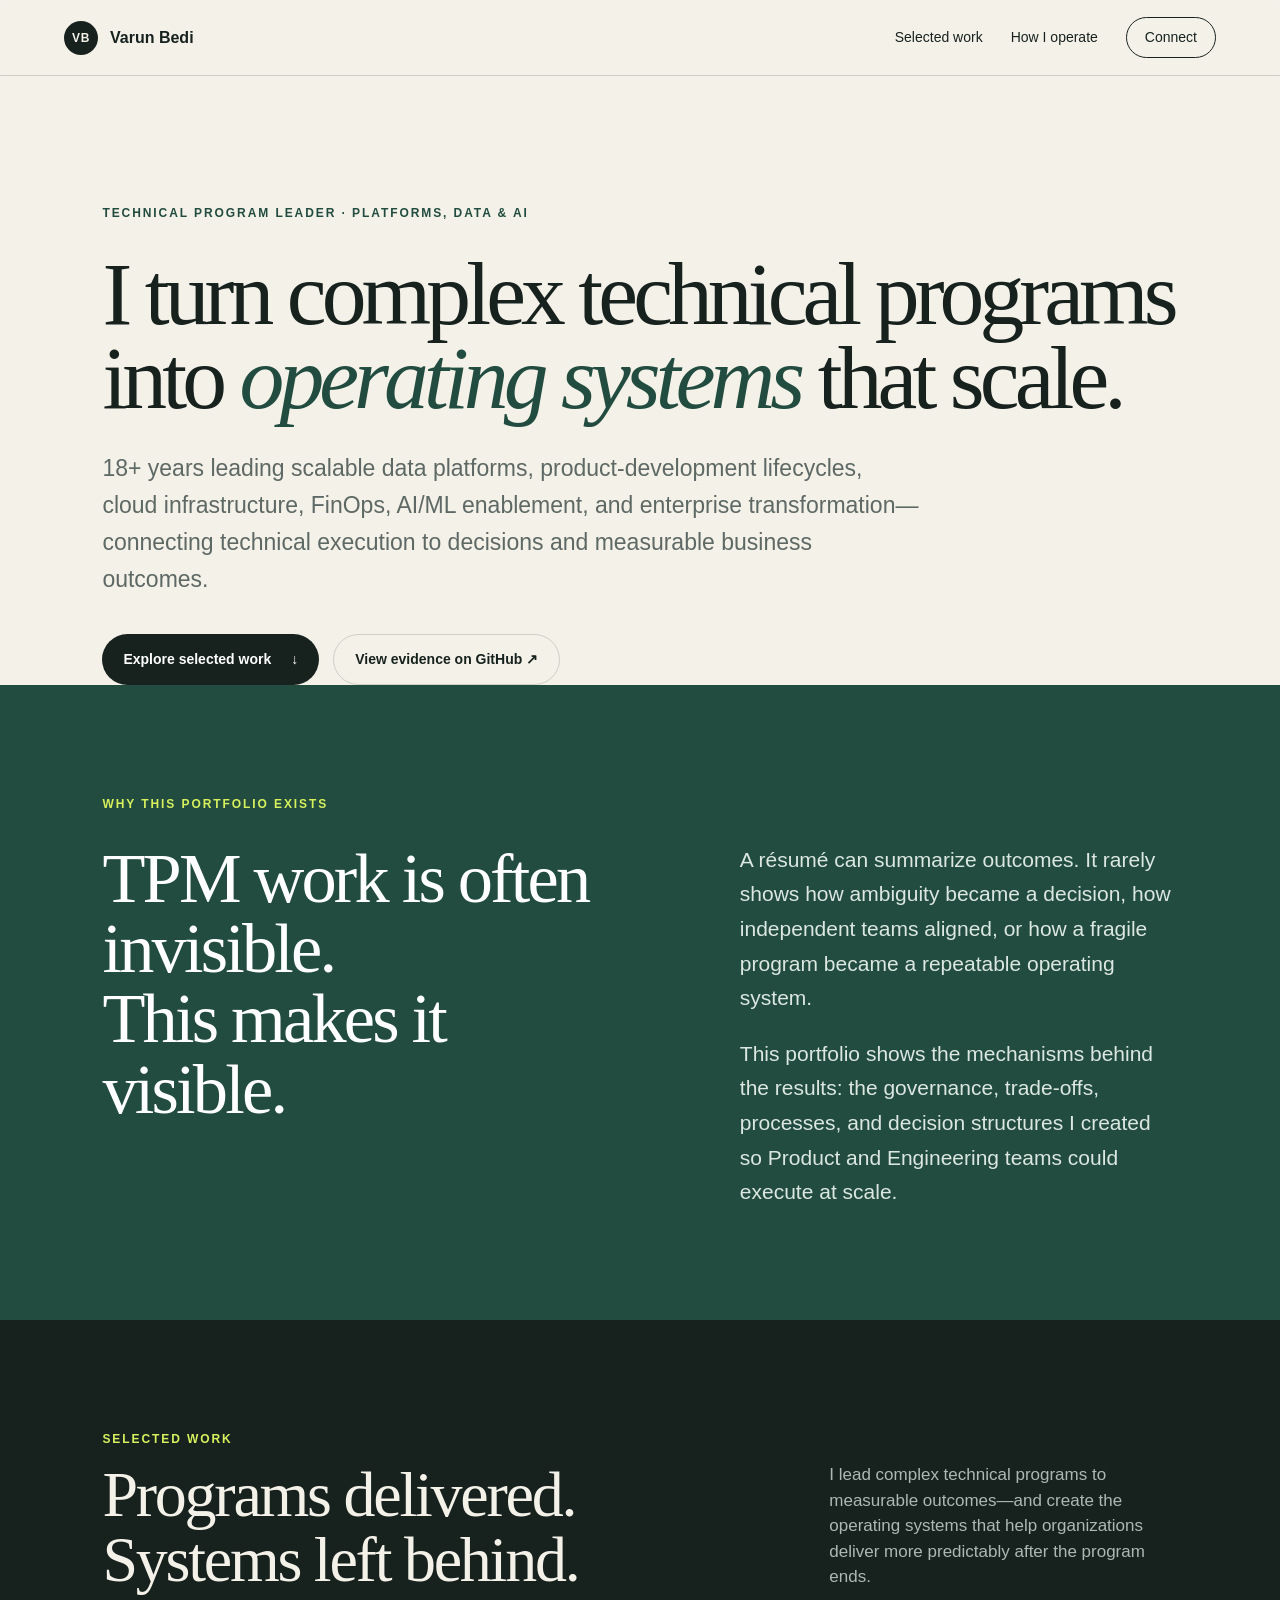
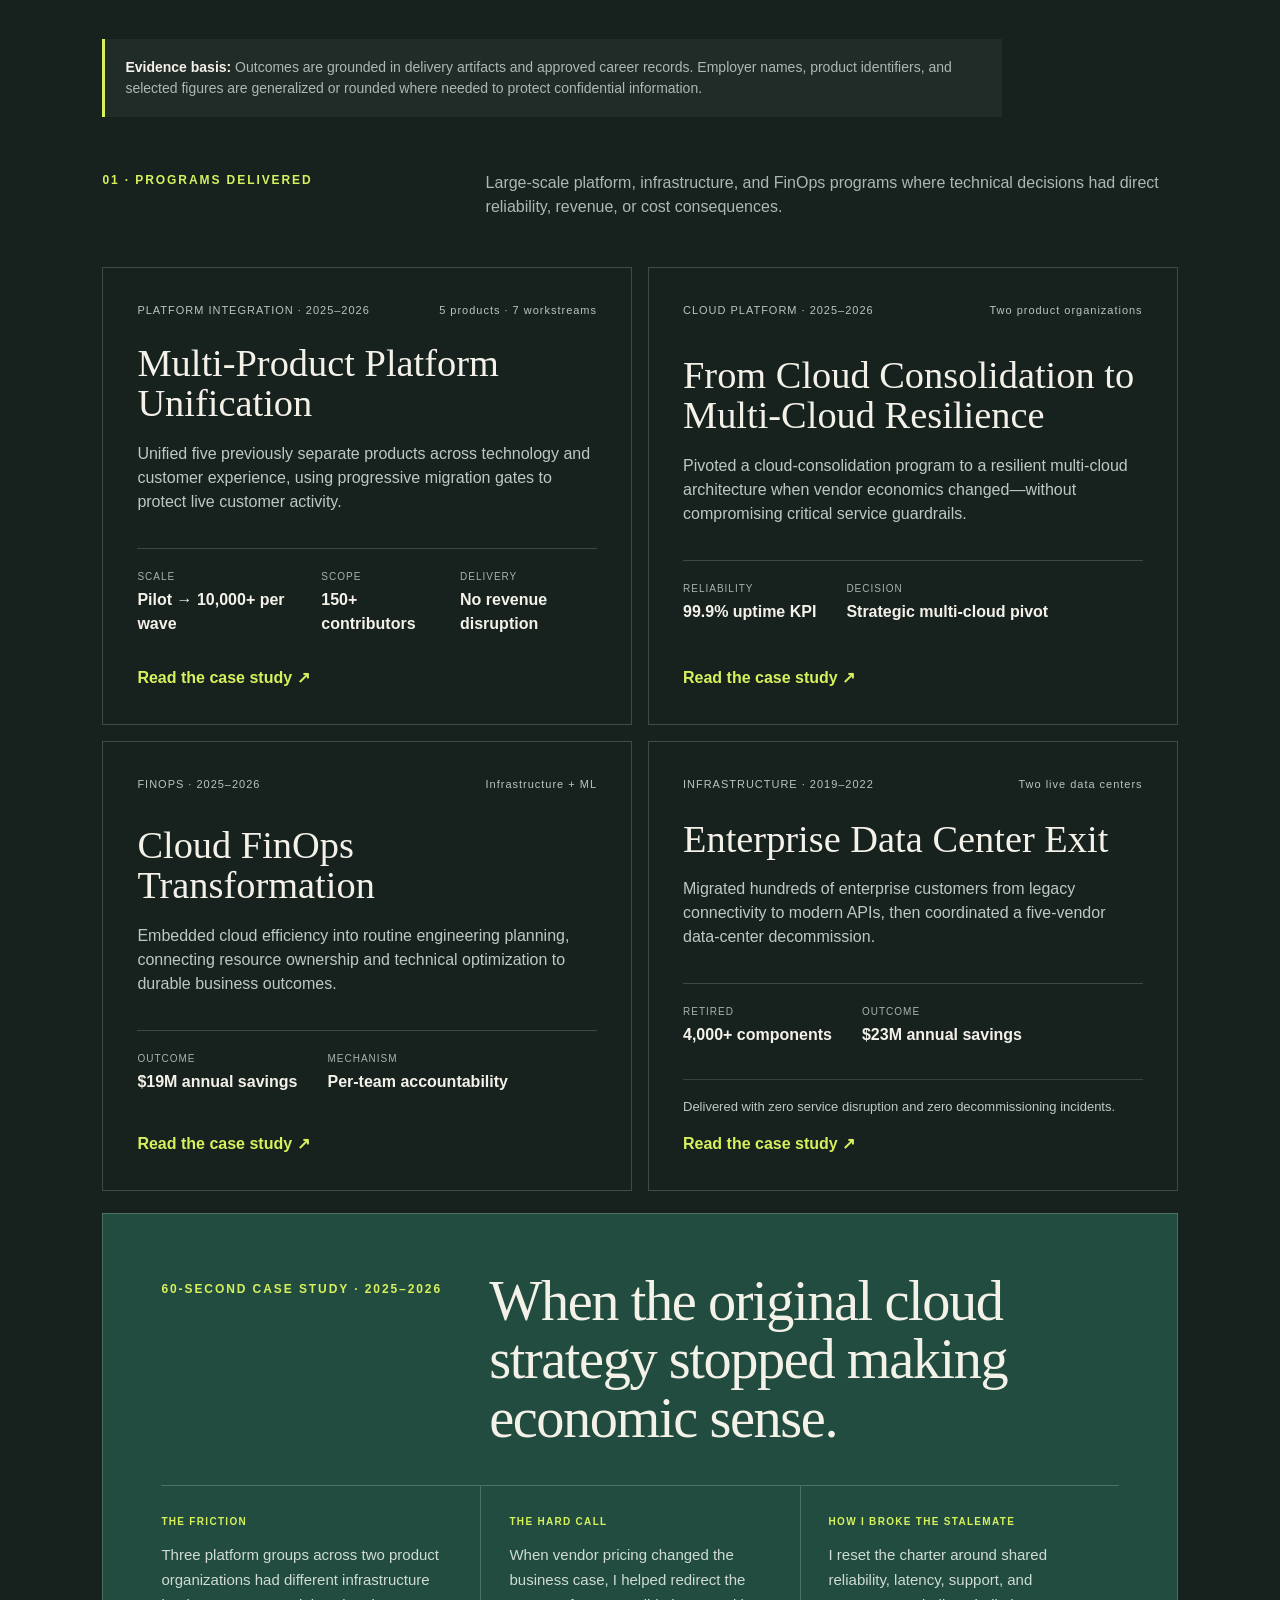
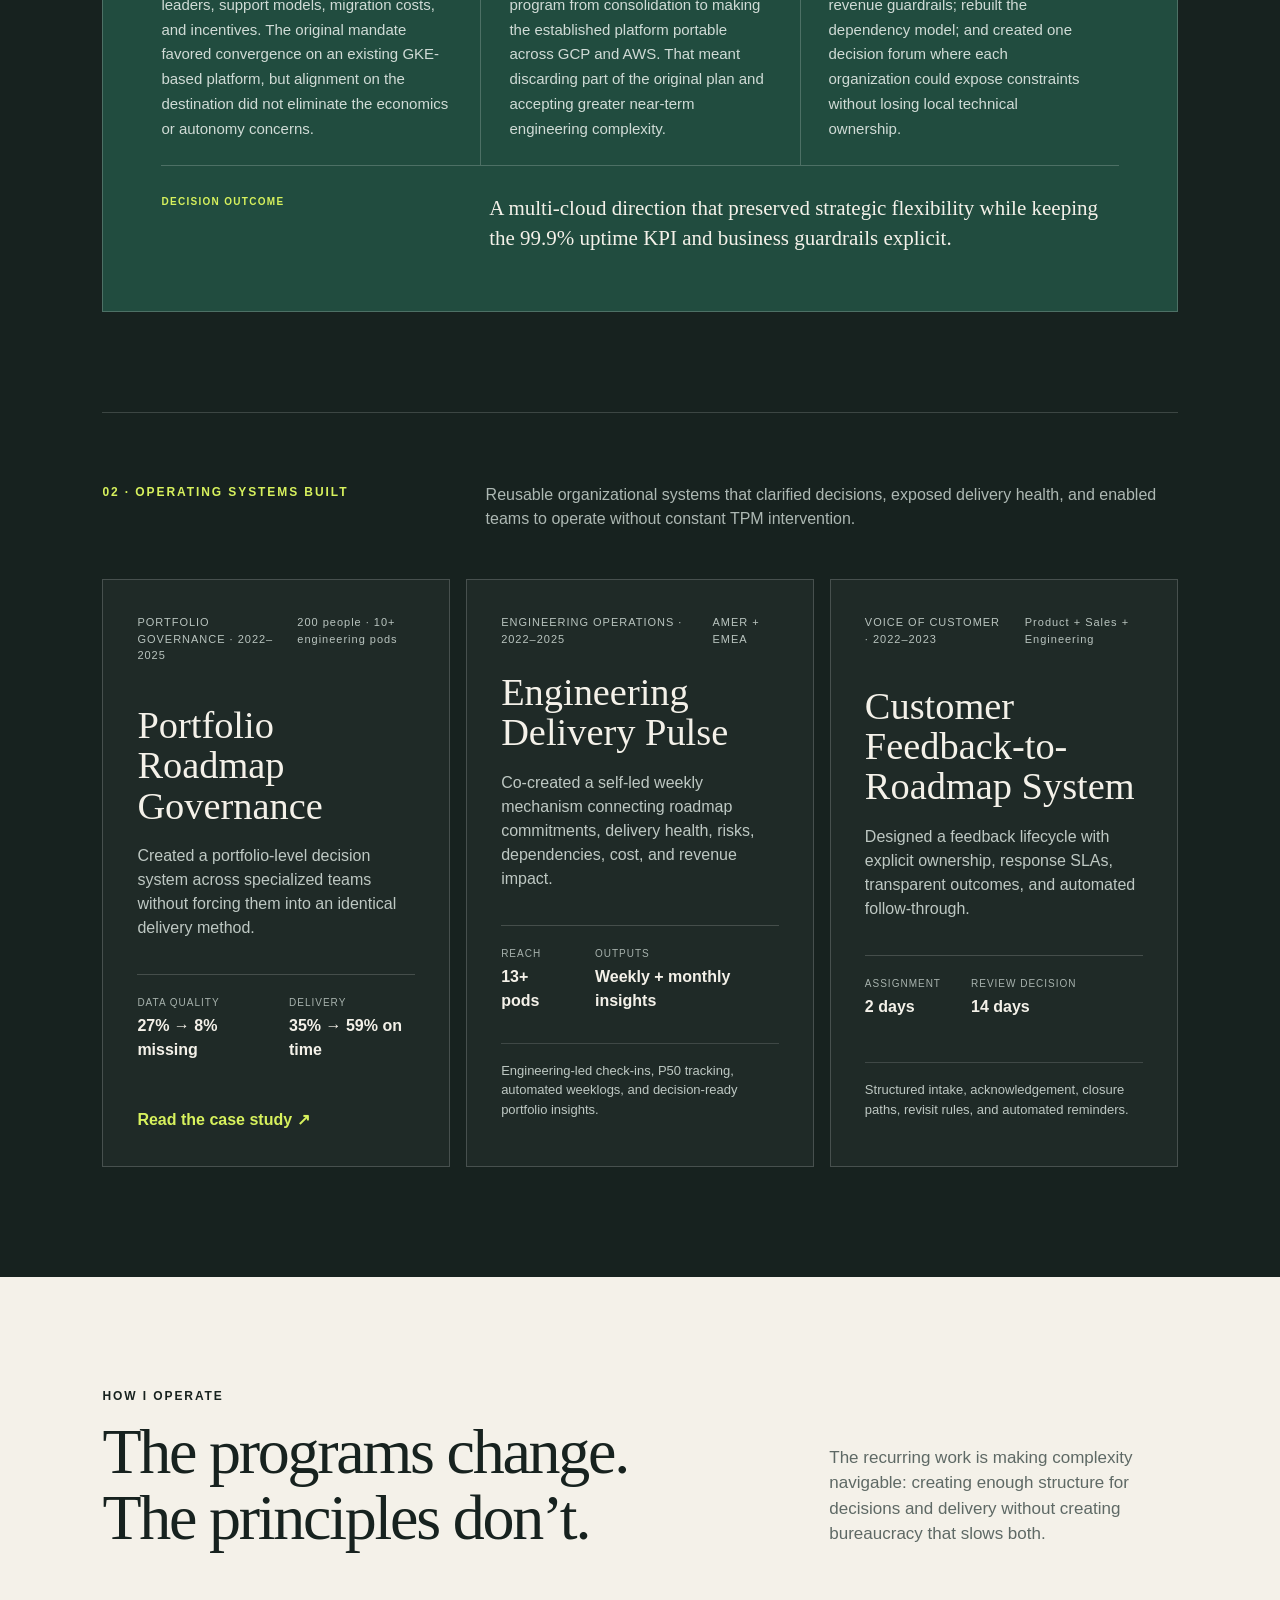
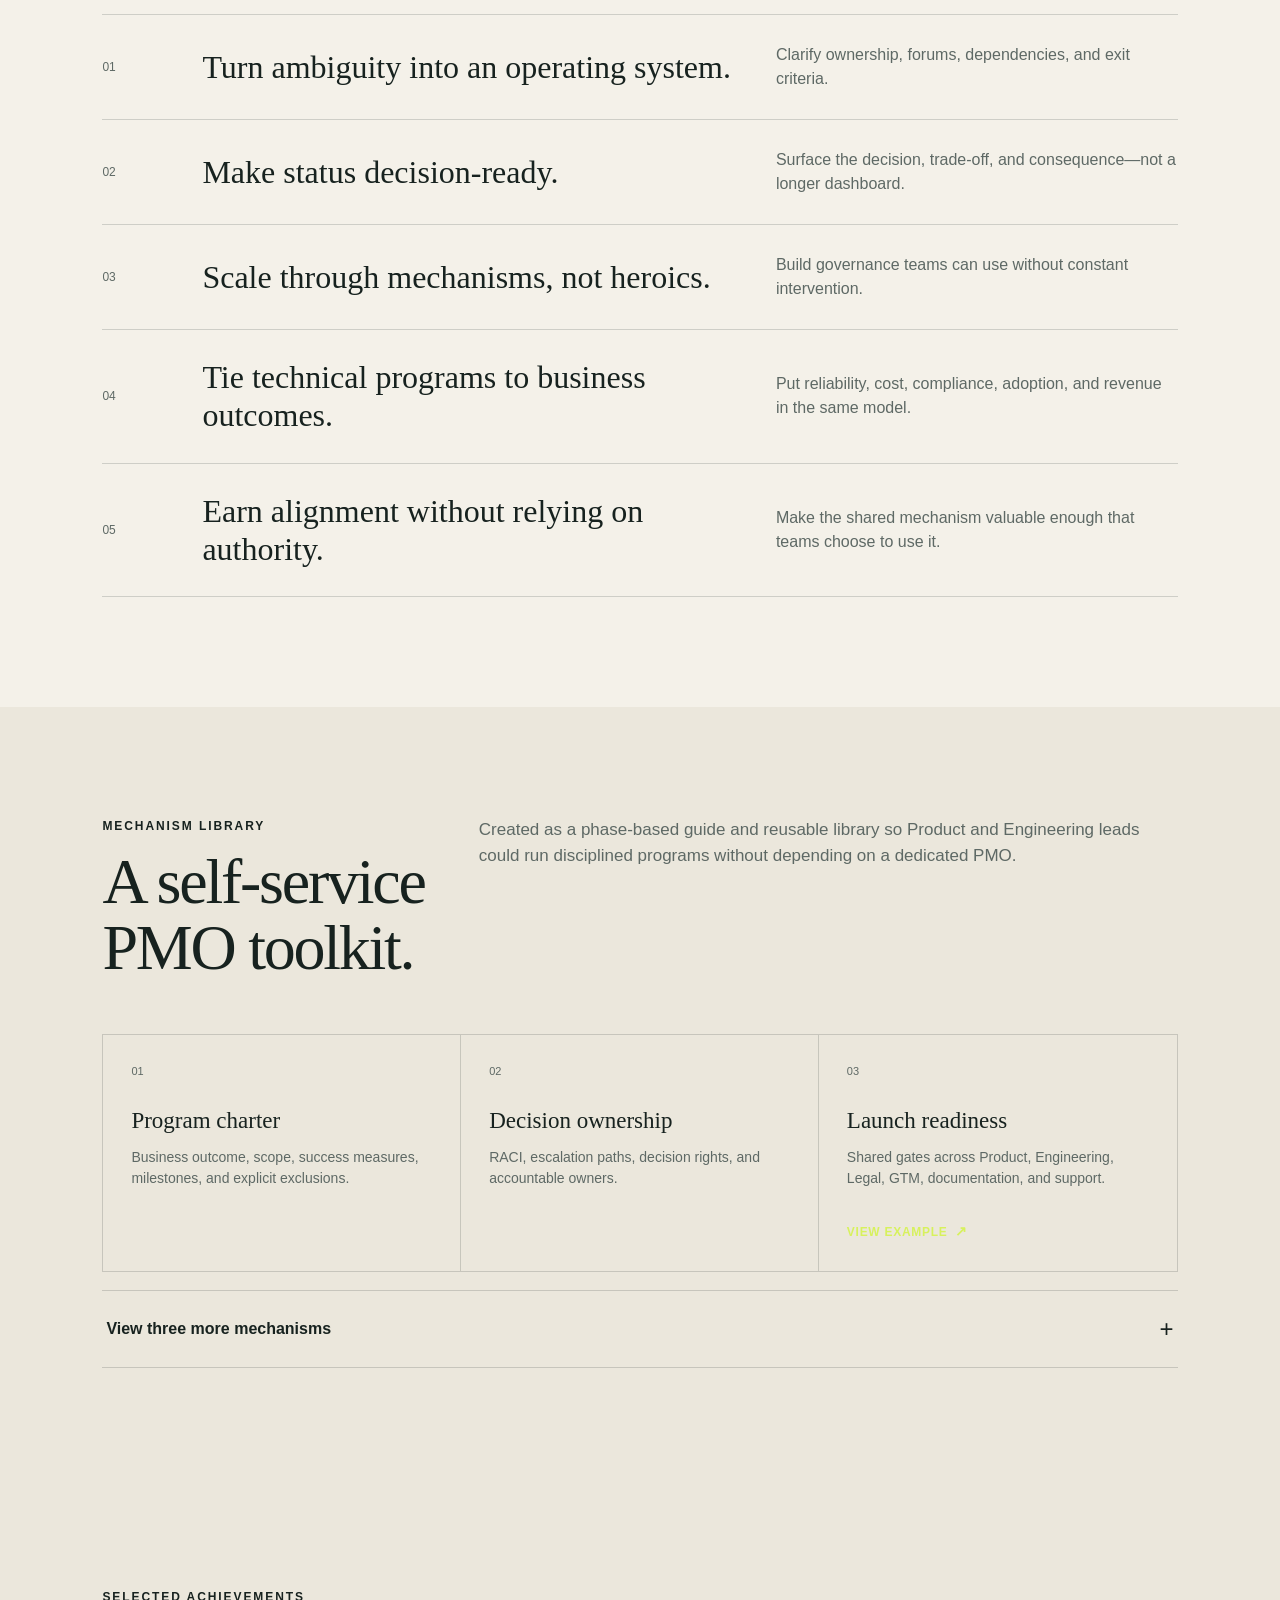
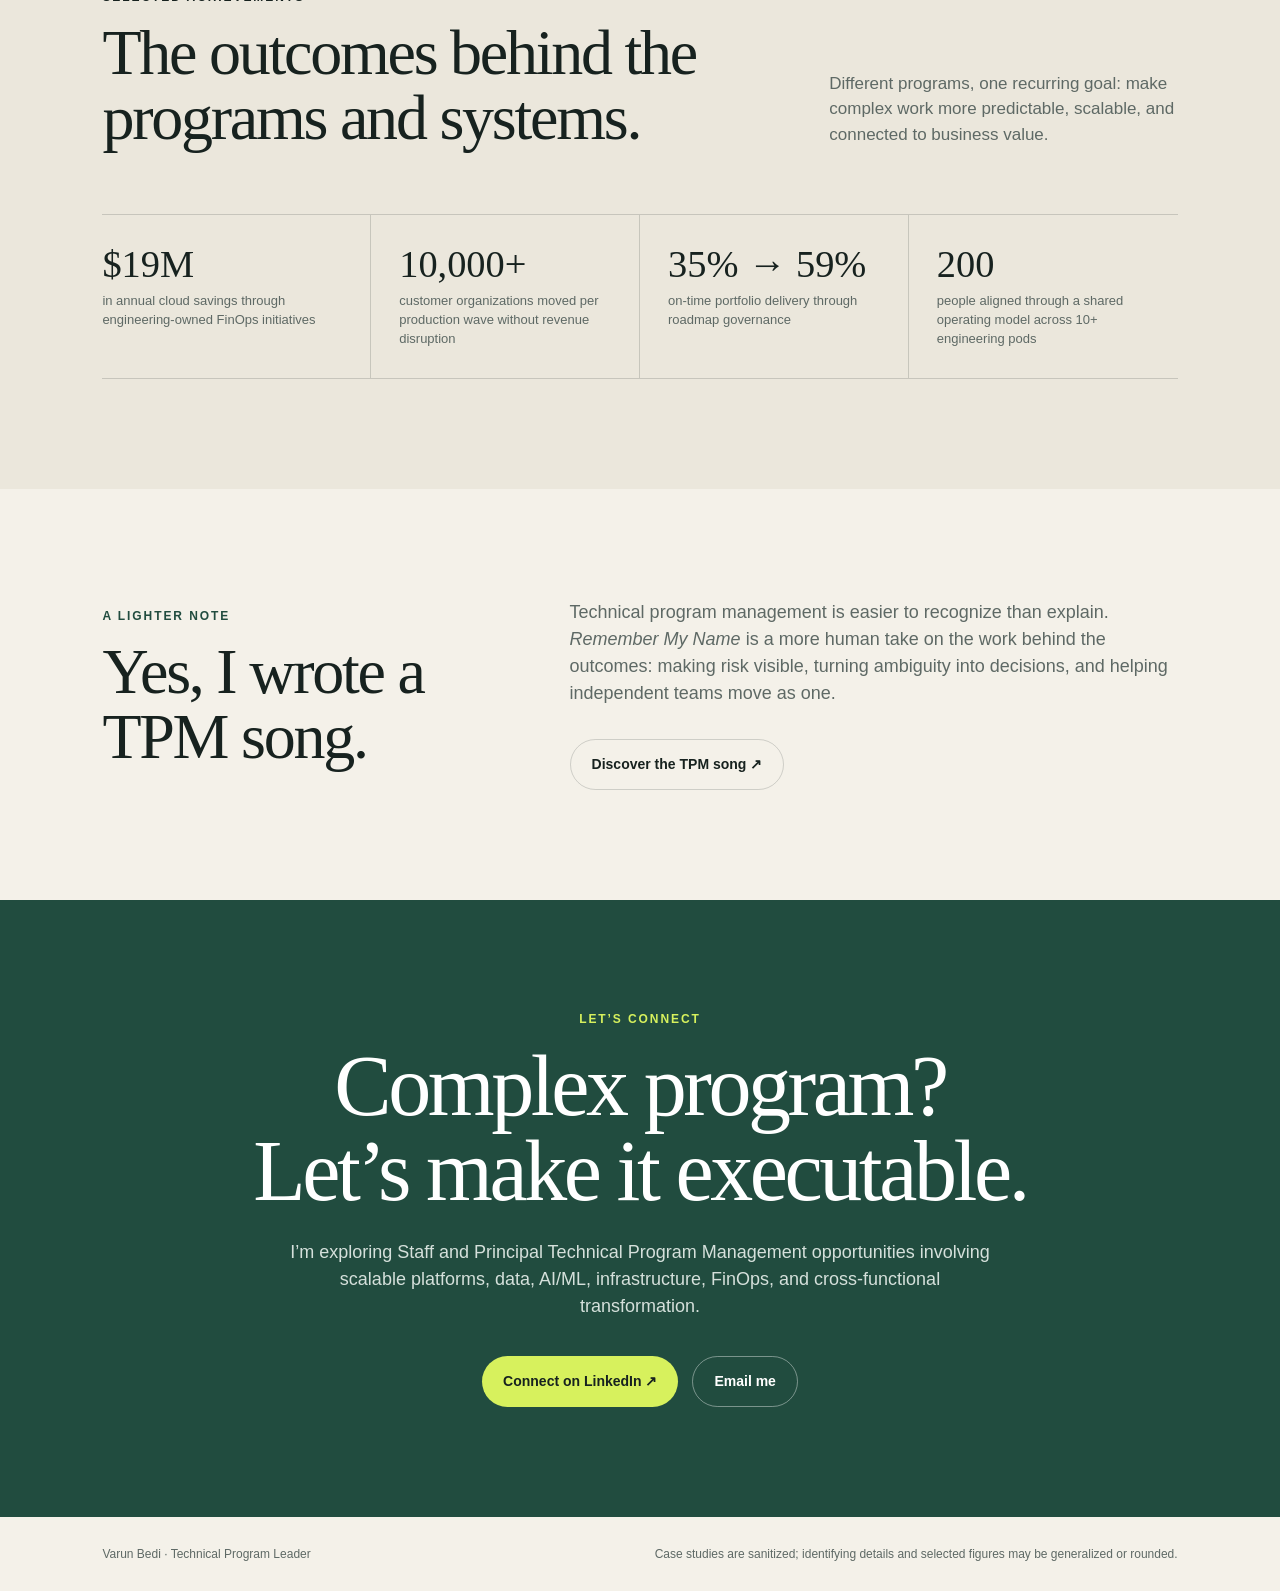
==== docs/index.html @ 92a0c040 "Publish portfolio through GitHub Pages" ====
<!doctype html>
<html lang="en">
<head>
  <meta charset="utf-8">
  <meta name="viewport" content="width=device-width, initial-scale=1">
  <meta name="description" content="Varun Bedi — Technical Program Leader turning complex platforms, data, and AI programs into operating systems that scale.">
  <meta property="og:title" content="Varun Bedi — Selected Program Portfolio">
  <meta property="og:description" content="Programs delivered. Operating systems that endure.">
  <meta property="og:image" content="og.png">
  <title>Varun Bedi — Technical Program Leader</title>
  <link rel="icon" href="favicon.svg" type="image/svg+xml">
  <link rel="stylesheet" href="styles.css">
  <link rel="stylesheet" href="refinements.css">
</head>
<body>
  <header class="site-header">
    <a class="wordmark" href="#top" aria-label="Varun Bedi, home"><span>VB</span> Varun Bedi</a>
    <nav aria-label="Primary navigation">
      <a href="#work">Selected work</a>
      <a href="#principles">How I operate</a>
      <a class="nav-cta" href="https://linkedin.com/in/bedivarun" target="_blank" rel="noreferrer">Connect</a>
    </nav>
  </header>

  <main id="top">
    <section class="hero">
      <div class="eyebrow">TECHNICAL PROGRAM LEADER · PLATFORMS, DATA &amp; AI</div>
      <h1>I turn complex technical programs into <em>operating systems</em> that scale.</h1>
      <p class="hero-copy">18+ years leading scalable data platforms, product-development lifecycles, cloud infrastructure, FinOps, AI/ML enablement, and enterprise transformation—connecting technical execution to decisions and measurable business outcomes.</p>
      <div class="hero-actions">
        <a class="button primary" href="#work">Explore selected work <span aria-hidden="true">↓</span></a>
        <a class="button secondary" href="https://github.com/varunbedi4u-TPM/github-portfolio-TPM" target="_blank" rel="noreferrer">View evidence on GitHub ↗</a>
      </div>
    </section>

    <section class="purpose" aria-labelledby="purpose-title">
      <p class="kicker">WHY THIS PORTFOLIO EXISTS</p>
      <div class="purpose-layout">
        <h2 id="purpose-title">TPM work is often invisible.<br>This makes it visible.</h2>
        <div class="purpose-copy">
          <p>A résumé can summarize outcomes. It rarely shows how ambiguity became a decision, how independent teams aligned, or how a fragile program became a repeatable operating system.</p>
          <p>This portfolio shows the mechanisms behind the results: the governance, trade-offs, processes, and decision structures I created so Product and Engineering teams could execute at scale.</p>
        </div>
      </div>
    </section>

    <section class="work" id="work" aria-labelledby="work-title">
      <div class="section-intro split">
        <div><p class="kicker">SELECTED WORK</p><h2 id="work-title">Programs delivered.<br>Systems left behind.</h2></div>
        <p>I lead complex technical programs to measurable outcomes—and create the operating systems that help organizations deliver more predictably after the program ends.</p>
      </div>
      <p class="evidence-note"><strong>Evidence basis:</strong> Outcomes are grounded in delivery artifacts and approved career records. Employer names, product identifiers, and selected figures are generalized or rounded where needed to protect confidential information.</p>

      <div class="work-group">
        <div class="group-heading"><p class="kicker">01 · PROGRAMS DELIVERED</p><p>Large-scale platform, infrastructure, and FinOps programs where technical decisions had direct reliability, revenue, or cost consequences.</p></div>
        <div class="case-grid programs-grid">
        <article class="case-card">
          <div class="case-meta"><span>PLATFORM INTEGRATION · 2025–2026</span><span>5 products · 7 workstreams</span></div>
          <h3>Multi-Product Platform Unification</h3>
          <p>Unified five previously separate products across technology and customer experience, using progressive migration gates to protect live customer activity.</p>
          <dl><div><dt>Scale</dt><dd>Pilot → 10,000+ per wave</dd></div><div><dt>Scope</dt><dd>150+ contributors</dd></div><div><dt>Delivery</dt><dd>No revenue disruption</dd></div></dl>
          <a href="https://github.com/varunbedi4u-TPM/github-portfolio-TPM/blob/main/TPM-Case-Studies/Multi-Product-Ads-Platform-Unification.md" target="_blank" rel="noreferrer">Read the case study ↗</a>
        </article>
        <article class="case-card">
          <div class="case-meta"><span>CLOUD PLATFORM · 2025–2026</span><span>Two product organizations</span></div>
          <h3>From Cloud Consolidation to Multi-Cloud Resilience</h3>
          <p>Pivoted a cloud-consolidation program to a resilient multi-cloud architecture when vendor economics changed—without compromising critical service guardrails.</p>
          <dl><div><dt>Reliability</dt><dd>99.9% uptime KPI</dd></div><div><dt>Decision</dt><dd>Strategic multi-cloud pivot</dd></div></dl>
          <a href="https://github.com/varunbedi4u-TPM/github-portfolio-TPM/blob/main/TPM-Case-Studies/Ads-Cloud-Platform-Consolidation.md" target="_blank" rel="noreferrer">Read the case study ↗</a>
        </article>
        <article class="case-card">
          <div class="case-meta"><span>FINOPS · 2025–2026</span><span>Infrastructure + ML</span></div>
          <h3>Cloud FinOps Transformation</h3>
          <p>Embedded cloud efficiency into routine engineering planning, connecting resource ownership and technical optimization to durable business outcomes.</p>
          <dl><div><dt>Outcome</dt><dd>$19M annual savings</dd></div><div><dt>Mechanism</dt><dd>Per-team accountability</dd></div></dl>
          <a href="https://github.com/varunbedi4u-TPM/github-portfolio-TPM/blob/main/TPM-Case-Studies/Cloud-FinOps.md" target="_blank" rel="noreferrer">Read the case study ↗</a>
        </article>
        <article class="case-card">
          <div class="case-meta"><span>INFRASTRUCTURE · 2019–2022</span><span>Two live data centers</span></div>
          <h3>Enterprise Data Center Exit</h3>
          <p>Migrated hundreds of enterprise customers from legacy connectivity to modern APIs, then coordinated a five-vendor data-center decommission.</p>
          <dl><div><dt>Retired</dt><dd>4,000+ components</dd></div><div><dt>Outcome</dt><dd>$23M annual savings</dd></div></dl>
          <p class="case-note">Delivered with zero service disruption and zero decommissioning incidents.</p>
          <a href="https://github.com/varunbedi4u-TPM/github-portfolio-TPM/blob/main/TPM-Case-Studies/Cross-Functional-Delivery.md" target="_blank" rel="noreferrer">Read the case study ↗</a>
        </article>
        </div>

        <article class="inline-case" aria-labelledby="inline-case-title">
          <div class="inline-case-heading">
            <p class="kicker">60-SECOND CASE STUDY · 2025–2026</p>
            <h3 id="inline-case-title">When the original cloud strategy stopped making economic sense.</h3>
          </div>
          <div class="inline-case-grid">
            <div><span>THE FRICTION</span><p>Three platform groups across two product organizations had different infrastructure leaders, support models, migration costs, and incentives. The original mandate favored convergence on an existing GKE-based platform, but alignment on the destination did not eliminate the economics or autonomy concerns.</p></div>
            <div><span>THE HARD CALL</span><p>When vendor pricing changed the business case, I helped redirect the program from consolidation to making the established platform portable across GCP and AWS. That meant discarding part of the original plan and accepting greater near-term engineering complexity.</p></div>
            <div><span>HOW I BROKE THE STALEMATE</span><p>I reset the charter around shared reliability, latency, support, and revenue guardrails; rebuilt the dependency model; and created one decision forum where each organization could expose constraints without losing local technical ownership.</p></div>
          </div>
          <div class="inline-case-outcome"><span>DECISION OUTCOME</span><strong>A multi-cloud direction that preserved strategic flexibility while keeping the 99.9% uptime KPI and business guardrails explicit.</strong></div>
        </article>
      </div>

      <div class="work-group systems-group">
        <div class="group-heading"><p class="kicker">02 · OPERATING SYSTEMS BUILT</p><p>Reusable organizational systems that clarified decisions, exposed delivery health, and enabled teams to operate without constant TPM intervention.</p></div>
        <div class="case-grid systems-grid">
        <article class="case-card system-card">
          <div class="case-meta"><span>PORTFOLIO GOVERNANCE · 2022–2025</span><span>200 people · 10+ engineering pods</span></div>
          <h3>Portfolio Roadmap Governance</h3>
          <p>Created a portfolio-level decision system across specialized teams without forcing them into an identical delivery method.</p>
          <dl><div><dt>Data quality</dt><dd>27% → 8% missing</dd></div><div><dt>Delivery</dt><dd>35% → 59% on time</dd></div></dl>
          <a href="https://github.com/varunbedi4u-TPM/github-portfolio-TPM/blob/main/TPM-Case-Studies/Ads-Roadmap-Operating-System.md" target="_blank" rel="noreferrer">Read the case study ↗</a>
        </article>
        <article class="case-card system-card">
          <div class="case-meta"><span>ENGINEERING OPERATIONS · 2022–2025</span><span>AMER + EMEA</span></div>
          <h3>Engineering Delivery Pulse</h3>
          <p>Co-created a self-led weekly mechanism connecting roadmap commitments, delivery health, risks, dependencies, cost, and revenue impact.</p>
          <dl><div><dt>Reach</dt><dd>13+ pods</dd></div><div><dt>Outputs</dt><dd>Weekly + monthly insights</dd></div></dl>
          <p class="case-note">Engineering-led check-ins, P50 tracking, automated weeklogs, and decision-ready portfolio insights.</p>
        </article>
        <article class="case-card system-card">
          <div class="case-meta"><span>VOICE OF CUSTOMER · 2022–2023</span><span>Product + Sales + Engineering</span></div>
          <h3>Customer Feedback-to-Roadmap System</h3>
          <p>Designed a feedback lifecycle with explicit ownership, response SLAs, transparent outcomes, and automated follow-through.</p>
          <dl><div><dt>Assignment</dt><dd>2 days</dd></div><div><dt>Review decision</dt><dd>14 days</dd></div></dl>
          <p class="case-note">Structured intake, acknowledgement, closure paths, revisit rules, and automated reminders.</p>
        </article>
        </div>
      </div>
    </section>

    <section class="principles" id="principles" aria-labelledby="principles-title">
      <div class="section-intro split">
        <div><p class="kicker">HOW I OPERATE</p><h2 id="principles-title">The programs change.<br>The principles don’t.</h2></div>
        <p>The recurring work is making complexity navigable: creating enough structure for decisions and delivery without creating bureaucracy that slows both.</p>
      </div>
      <ol class="principle-list">
        <li><span>01</span><h3>Turn ambiguity into an operating system.</h3><p>Clarify ownership, forums, dependencies, and exit criteria.</p></li>
        <li><span>02</span><h3>Make status decision-ready.</h3><p>Surface the decision, trade-off, and consequence—not a longer dashboard.</p></li>
        <li><span>03</span><h3>Scale through mechanisms, not heroics.</h3><p>Build governance teams can use without constant intervention.</p></li>
        <li><span>04</span><h3>Tie technical programs to business outcomes.</h3><p>Put reliability, cost, compliance, adoption, and revenue in the same model.</p></li>
        <li><span>05</span><h3>Earn alignment without relying on authority.</h3><p>Make the shared mechanism valuable enough that teams choose to use it.</p></li>
      </ol>
    </section>

    <section class="mechanism-library" aria-labelledby="library-title">
      <div class="mechanism-heading"><div><p class="kicker">MECHANISM LIBRARY</p><h2 id="library-title">A self-service PMO toolkit.</h2></div><p>Created as a phase-based guide and reusable library so Product and Engineering leads could run disciplined programs without depending on a dedicated PMO.</p></div>
      <div class="mechanism-grid mechanism-grid-primary">
        <div><span>01</span><strong>Program charter</strong><p>Business outcome, scope, success measures, milestones, and explicit exclusions.</p></div>
        <div><span>02</span><strong>Decision ownership</strong><p>RACI, escalation paths, decision rights, and accountable owners.</p></div>
        <div><span>03</span><strong>Launch readiness</strong><p>Shared gates across Product, Engineering, Legal, GTM, documentation, and support.</p><a class="mechanism-link" href="https://github.com/varunbedi4u-TPM/github-portfolio-TPM/blob/main/Program-Artifacts/Launch-Readiness-Review.md" target="_blank" rel="noopener noreferrer">View example <span aria-hidden="true">↗</span></a></div>
      </div>
      <details class="library-more">
        <summary>View three more mechanisms <span aria-hidden="true">+</span></summary>
        <div class="mechanism-grid mechanism-grid-secondary">
          <div><span>04</span><strong>Executive status</strong><p>Decisions, consequences, milestones, risks, and resource options—not task narration.</p><a class="mechanism-link" href="https://github.com/varunbedi4u-TPM/github-portfolio-TPM/blob/main/TPM-Case-Studies/Executive-Communication.md" target="_blank" rel="noopener noreferrer">View example <span aria-hidden="true">↗</span></a></div>
          <div><span>05</span><strong>Risk and dependency review</strong><p>Named owners, mitigation, due dates, escalation triggers, and follow-through.</p><a class="mechanism-link" href="https://github.com/varunbedi4u-TPM/github-portfolio-TPM/blob/main/TPM-Case-Studies/Risk-Management.md" target="_blank" rel="noopener noreferrer">View example <span aria-hidden="true">↗</span></a></div>
          <div><span>06</span><strong>Retrospective and closure</strong><p>Blameless learning, owned actions, formal acceptance, operational handoff, and archive.</p></div>
        </div>
      </details>
    </section>

    <section class="achievement-band" aria-labelledby="achievement-title">
      <div class="section-intro split">
        <div><p class="kicker">SELECTED ACHIEVEMENTS</p><h2 id="achievement-title">The outcomes behind the programs and systems.</h2></div>
        <p>Different programs, one recurring goal: make complex work more predictable, scalable, and connected to business value.</p>
      </div>
      <div class="impact-strip">
        <div><strong>$19M</strong><span>in annual cloud savings through engineering-owned FinOps initiatives</span></div>
        <div><strong>10,000+</strong><span>customer organizations moved per production wave without revenue disruption</span></div>
        <div><strong>35% → 59%</strong><span>on-time portfolio delivery through roadmap governance</span></div>
        <div><strong>200</strong><span>people aligned through a shared operating model across 10+ engineering pods</span></div>
      </div>
    </section>

    <section class="song-note" aria-labelledby="song-title">
      <div>
        <p class="kicker">A LIGHTER NOTE</p>
        <h2 id="song-title">Yes, I wrote a TPM song.</h2>
      </div>
      <div class="song-copy">
        <p>Technical program management is easier to recognize than explain. <em>Remember My Name</em> is a more human take on the work behind the outcomes: making risk visible, turning ambiguity into decisions, and helping independent teams move as one.</p>
        <a class="button secondary" href="https://github.com/varunbedi4u-TPM/github-portfolio-TPM/tree/main/TPM-Song" target="_blank" rel="noreferrer">Discover the TPM song ↗</a>
      </div>
    </section>

    <section class="contact">
      <p class="kicker">LET’S CONNECT</p>
      <h2>Complex program?<br>Let’s make it executable.</h2>
      <p>I’m exploring Staff and Principal Technical Program Management opportunities involving scalable platforms, data, AI/ML, infrastructure, FinOps, and cross-functional transformation.</p>
      <div class="hero-actions">
        <a class="button light" href="https://linkedin.com/in/bedivarun" target="_blank" rel="noreferrer">Connect on LinkedIn ↗</a>
        <a class="button ghost" href="mailto:varunbedi.it@gmail.com">Email me</a>
      </div>
    </section>
  </main>

  <footer>
    <p>Varun Bedi · Technical Program Leader</p>
    <p>Case studies are sanitized; identifying details and selected figures may be generalized or rounded.</p>
  </footer>
</body>
</html>
---- docs/styles.css ----
:root{--ink:#17221f;--paper:#f4f1e9;--paper-2:#ebe7dc;--green:#214c3f;--lime:#d7f15d;--line:rgba(23,34,31,.17);--white:#fff;--muted:#5e6965}*{box-sizing:border-box}html{scroll-behavior:smooth}body{margin:0;background:var(--paper);color:var(--ink);font-family:Inter,"Segoe UI",Arial,sans-serif;line-height:1.5}a{color:inherit}button{font:inherit}.site-header{height:76px;padding:0 clamp(24px,5vw,76px);display:flex;align-items:center;justify-content:space-between;border-bottom:1px solid var(--line);position:sticky;top:0;background:rgba(244,241,233,.92);backdrop-filter:blur(14px);z-index:10}.wordmark{text-decoration:none;font-weight:750;display:flex;align-items:center;gap:12px}.wordmark span{background:var(--ink);color:var(--paper);width:34px;height:34px;display:grid;place-items:center;border-radius:50%;font-size:12px;letter-spacing:.05em}.site-header nav{display:flex;align-items:center;gap:28px}.site-header nav a{text-decoration:none;font-size:14px}.nav-cta{border:1px solid var(--ink);border-radius:999px;padding:9px 18px}.hero{padding:clamp(70px,10vw,135px) clamp(24px,8vw,120px) 0;max-width:1500px;margin:auto}.eyebrow,.kicker{font-size:12px;font-weight:800;letter-spacing:.16em}.eyebrow{display:flex;align-items:center;gap:10px}.eyebrow span{width:34px;height:2px;background:var(--green)}h1,h2,h3,p{margin-top:0}h1{font-family:Georgia,"Times New Roman",serif;font-weight:500;font-size:clamp(52px,7vw,104px);letter-spacing:-.055em;line-height:.94;max-width:1200px;margin:30px 0}h1 em{color:var(--green);font-weight:500}.hero-copy{font-size:clamp(18px,2vw,23px);max-width:820px;color:var(--muted);line-height:1.6}.hero-actions{display:flex;gap:14px;flex-wrap:wrap;margin-top:36px}.button{padding:14px 21px;border-radius:999px;text-decoration:none;font-weight:700;font-size:14px;display:inline-flex;gap:20px;align-items:center}.primary{background:var(--ink);color:var(--white)}.secondary{border:1px solid var(--line)}.impact-strip{display:grid;grid-template-columns:repeat(4,1fr);margin-top:90px;border-top:1px solid var(--line);border-bottom:1px solid var(--line)}.impact-strip div{padding:30px 20px 30px 0;border-right:1px solid var(--line)}.impact-strip div+div{padding-left:28px}.impact-strip div:last-child{border-right:0}.impact-strip strong{font:500 clamp(28px,3vw,44px)/1 Georgia,serif;display:block;margin-bottom:8px}.impact-strip span{font-size:13px;color:var(--muted)}section:not(.hero){padding:110px clamp(24px,8vw,120px)}.section-intro{max-width:760px;margin-bottom:50px}.section-intro h2{font:500 clamp(38px,5vw,68px)/1.02 Georgia,serif;letter-spacing:-.035em;margin:14px 0}.section-intro>p:last-child,.split>p{color:var(--muted);font-size:17px}.split{max-width:none;display:grid;grid-template-columns:1.3fr .7fr;gap:80px;align-items:end}.challenge{background:var(--paper-2)}.challenge-grid{display:grid;grid-template-columns:repeat(5,1fr);border:1px solid var(--line)}.challenge-card{min-height:180px;border:0;border-right:1px solid var(--line);background:transparent;text-align:left;padding:24px;cursor:pointer;font-weight:700;display:flex;flex-direction:column;justify-content:space-between;transition:.2s}.challenge-card:last-child{border-right:0}.challenge-card span{font-size:12px;color:var(--muted);letter-spacing:.12em}.challenge-card:hover,.challenge-card.active{background:var(--green);color:var(--white)}.challenge-card.active span,.challenge-card:hover span{color:var(--lime)}.challenge-result{background:var(--lime);padding:34px;margin-top:16px;display:flex;justify-content:space-between;gap:40px;align-items:end}.challenge-result>div{max-width:760px}.result-label{font-size:11px;font-weight:800;letter-spacing:.14em}.challenge-result h3{font:500 clamp(28px,3vw,40px)/1.1 Georgia,serif;margin:8px 0}.challenge-result a{font-weight:800;text-decoration:none;white-space:nowrap}.work{background:var(--ink);color:var(--paper)}.work .kicker{color:var(--lime)}.work .section-intro>p,.work .split>p{color:#adb8b3}.case-grid{display:grid;grid-template-columns:1.25fr 1fr;gap:16px}.case-card{border:1px solid rgba(255,255,255,.18);padding:34px;min-height:390px;display:flex;flex-direction:column}.case-card.featured{grid-row:span 2;min-height:796px;background:var(--green);justify-content:flex-end}.case-meta{display:flex;justify-content:space-between;gap:20px;font-size:11px;letter-spacing:.09em;color:#b9c4bf;margin-bottom:auto}.case-card.featured .case-meta{position:absolute;align-self:stretch;top:auto}.case-card h3{font:500 clamp(28px,3vw,48px)/1.05 Georgia,serif;margin:25px 0 18px}.case-card.featured h3{font-size:clamp(38px,5vw,66px)}.case-card p{color:#bec8c3}.case-card dl{display:flex;gap:30px;border-top:1px solid rgba(255,255,255,.17);padding-top:20px;margin:18px 0 30px}.case-card dl div{display:flex;flex-direction:column}.case-card dt{font-size:10px;color:#a7b2ad;text-transform:uppercase;letter-spacing:.1em}.case-card dd{margin:4px 0 0;font-weight:700}.case-card a{color:var(--lime);text-decoration:none;font-weight:750;margin-top:auto}.principle-list{list-style:none;padding:0;margin:0;border-top:1px solid var(--line)}.principle-list li{display:grid;grid-template-columns:70px 1.15fr .85fr;gap:30px;align-items:center;padding:28px 0;border-bottom:1px solid var(--line)}.principle-list li>span{font-size:12px;color:var(--muted)}.principle-list h3{font:500 clamp(22px,2.5vw,34px)/1.2 Georgia,serif;margin:0}.principle-list p{margin:0;color:var(--muted)}.contact{background:var(--green);color:white;text-align:center}.contact .kicker{color:var(--lime)}.contact h2{font:500 clamp(46px,7vw,86px)/.98 Georgia,serif;letter-spacing:-.04em;margin:16px auto 26px}.contact>p:not(.kicker){max-width:700px;margin:0 auto;color:#d5e0db;font-size:18px}.contact .hero-actions{justify-content:center}.light{background:var(--lime);color:var(--ink)}.ghost{border:1px solid rgba(255,255,255,.4)}footer{padding:28px clamp(24px,8vw,120px);display:flex;justify-content:space-between;gap:30px;font-size:12px;color:var(--muted)}footer p{margin:0}@media(max-width:900px){.site-header nav a:not(.nav-cta){display:none}.impact-strip{grid-template-columns:repeat(2,1fr)}.impact-strip div:nth-child(2){border-right:0}.challenge-grid{grid-template-columns:1fr}.challenge-card{min-height:90px;border-right:0;border-bottom:1px solid var(--line)}.challenge-result{align-items:flex-start;flex-direction:column}.case-grid{grid-template-columns:1fr}.case-card.featured{min-height:600px;grid-row:auto}.split{grid-template-columns:1fr;gap:20px}.principle-list li{grid-template-columns:40px 1fr}.principle-list p{grid-column:2}.site-header{padding-inline:22px}section:not(.hero){padding:80px 24px}.hero{padding-inline:24px}.challenge-result a{white-space:normal}footer{flex-direction:column}}@media(max-width:540px){h1{font-size:48px}.impact-strip{margin-top:58px}.impact-strip strong{font-size:28px}.case-card{padding:25px}.case-card.featured{min-height:530px}.hero-actions{align-items:stretch;flex-direction:column}.button{justify-content:center}}
---- docs/refinements.css ----
.eyebrow{color:var(--green)}
.achievement-section{margin-top:90px}
.achievement-section>.kicker{margin-bottom:16px;color:var(--green)}
.achievement-section .impact-strip{margin-top:0}
.impact-strip span{line-height:1.45;display:block;max-width:220px}
.case-grid{grid-template-columns:repeat(3,1fr)}
.case-card{min-height:400px}
.case-card.featured{grid-column:1/-1;grid-row:auto;min-height:570px}
.mechanisms{margin-top:100px;padding-top:70px;border-top:1px solid var(--line)}
.mechanism-heading{display:grid;grid-template-columns:.65fr 1.35fr;gap:40px;margin-bottom:40px}
.mechanism-heading h3{font:500 clamp(30px,4vw,50px)/1.05 Georgia,serif}
.mechanism-grid{display:grid;grid-template-columns:repeat(3,1fr);border:1px solid var(--line)}
.mechanism-grid>div{padding:28px;min-height:220px;border-right:1px solid var(--line);border-bottom:1px solid var(--line)}
.mechanism-grid>div:nth-child(3n){border-right:0}
.mechanism-grid>div:nth-last-child(-n+3){border-bottom:0}
.mechanism-grid span{display:block;color:var(--muted);font-size:11px;margin-bottom:28px}
.mechanism-grid strong{font:500 23px/1.2 Georgia,serif}
.mechanism-grid p{color:var(--muted);font-size:14px;margin-top:12px}
.mechanism-link{display:inline-flex;align-items:center;gap:7px;margin-top:18px;color:var(--lime);font-size:12px;font-weight:750;letter-spacing:.06em;text-transform:uppercase;text-decoration:none}
.mechanism-link span{display:inline;margin:0;color:inherit;font-size:14px;transition:transform .18s ease}
.mechanism-link:hover span,.mechanism-link:focus-visible span{transform:translate(2px,-2px)}
.mechanism-link:focus-visible{outline:2px solid var(--lime);outline-offset:4px}
.system-card{background:rgba(255,255,255,.035)}
.case-note{font-size:13px;padding-top:17px;border-top:1px solid rgba(255,255,255,.14);margin-top:auto!important}
.work-group+.work-group{margin-top:100px;padding-top:70px;border-top:1px solid rgba(255,255,255,.16)}
.group-heading{display:grid;grid-template-columns:.65fr 1.35fr;gap:50px;margin-bottom:32px;align-items:start}
.group-heading .kicker{color:var(--lime)}
.group-heading>p:last-child{color:#adb8b3;max-width:720px}
.evidence-note{max-width:900px;margin:-18px 0 54px;padding:18px 20px;border-left:3px solid var(--lime);background:rgba(255,255,255,.045);color:#adb8b3;font-size:14px}
.evidence-note strong{color:var(--paper)}
.programs-grid .case-card,.systems-grid .case-card{min-height:450px}
.programs-grid{grid-template-columns:repeat(2,1fr)}
.inline-case{margin-top:22px;border:1px solid rgba(255,255,255,.2);background:var(--green);padding:clamp(30px,5vw,58px)}
.inline-case-heading{display:grid;grid-template-columns:.62fr 1.38fr;gap:45px;align-items:start;margin-bottom:38px}
.inline-case-heading .kicker{color:var(--lime);margin-top:8px}
.inline-case-heading h3{font:500 clamp(32px,4.4vw,58px)/1.04 Georgia,serif;margin:0;letter-spacing:-.025em}
.inline-case-grid{display:grid;grid-template-columns:repeat(3,1fr);border-top:1px solid rgba(255,255,255,.2);border-bottom:1px solid rgba(255,255,255,.2)}
.inline-case-grid>div{padding:28px 28px 24px 0}
.inline-case-grid>div+div{padding-left:28px;border-left:1px solid rgba(255,255,255,.2)}
.inline-case-grid span,.inline-case-outcome span{display:block;color:var(--lime);font-size:10px;font-weight:800;letter-spacing:.13em;margin-bottom:14px}
.inline-case-grid p{color:#d0dbd6;margin:0;font-size:15px;line-height:1.65}
.inline-case-outcome{display:grid;grid-template-columns:.62fr 1.38fr;gap:45px;padding-top:28px;align-items:start}
.inline-case-outcome strong{font:500 21px/1.4 Georgia,serif}
.mechanism-library{background:var(--paper-2)}
.mechanism-library .mechanism-heading{align-items:start}
.mechanism-library .mechanism-heading h2{font:500 clamp(38px,5vw,68px)/1.02 Georgia,serif;letter-spacing:-.035em;margin:14px 0}
.mechanism-library .mechanism-heading>p{color:var(--muted);font-size:17px}
.mechanism-grid-primary>div{border-bottom:0}
.library-more{margin-top:18px;border-top:1px solid var(--line);border-bottom:1px solid var(--line)}
.library-more summary{list-style:none;cursor:pointer;padding:20px 4px;font-weight:750;display:flex;justify-content:space-between;align-items:center}
.library-more summary::-webkit-details-marker{display:none}
.library-more summary span{font-size:24px;font-weight:400;transition:transform .2s ease}
.library-more[open] summary span{transform:rotate(45deg)}
.mechanism-grid-secondary{margin-bottom:24px}
.mechanism-grid-secondary>div{border-bottom:0}
.purpose{background:var(--green);color:var(--white)}
.purpose>.kicker{color:var(--lime);margin-bottom:30px}
.purpose-layout{display:grid;grid-template-columns:1.1fr .9fr;gap:clamp(50px,8vw,130px);align-items:start}
.purpose-layout h2{font:500 clamp(42px,5.5vw,76px)/1 Georgia,serif;letter-spacing:-.04em;margin:0}
.purpose-copy{font-size:clamp(17px,2vw,21px);line-height:1.65;color:#dce7e2}
.purpose-copy p:last-child{margin-bottom:0}
.achievement-band{background:var(--paper-2)}
.achievement-band .impact-strip{margin-top:0}
.song-note{display:grid;grid-template-columns:.75fr 1.25fr;gap:clamp(50px,8vw,130px);align-items:center;background:var(--paper)}
.song-note>.kicker,.song-note>div>.kicker{color:var(--green)}
.song-note h2{font:500 clamp(38px,5vw,66px)/1.02 Georgia,serif;letter-spacing:-.035em;margin:14px 0}
.song-copy{font-size:18px;color:var(--muted);max-width:740px}
.song-copy .button{margin-top:14px;color:var(--ink)}
@media(max-width:900px){.purpose-layout{grid-template-columns:1fr;gap:30px}}
@media(max-width:900px){.song-note{grid-template-columns:1fr;gap:24px}}
@media(max-width:900px){.case-grid{grid-template-columns:1fr}.case-card.featured{grid-column:auto}.group-heading{grid-template-columns:1fr;gap:10px}.mechanism-heading{grid-template-columns:1fr}.mechanism-grid{grid-template-columns:1fr}.mechanism-grid>div,.mechanism-grid>div:nth-child(3n),.mechanism-grid>div:nth-last-child(-n+3){border-right:0;border-bottom:1px solid var(--line)}.mechanism-grid>div:last-child{border-bottom:0}.inline-case-heading,.inline-case-outcome{grid-template-columns:1fr;gap:12px}.inline-case-grid{grid-template-columns:1fr}.inline-case-grid>div{padding:24px 0}.inline-case-grid>div+div{padding-left:0;border-left:0;border-top:1px solid rgba(255,255,255,.2)}}
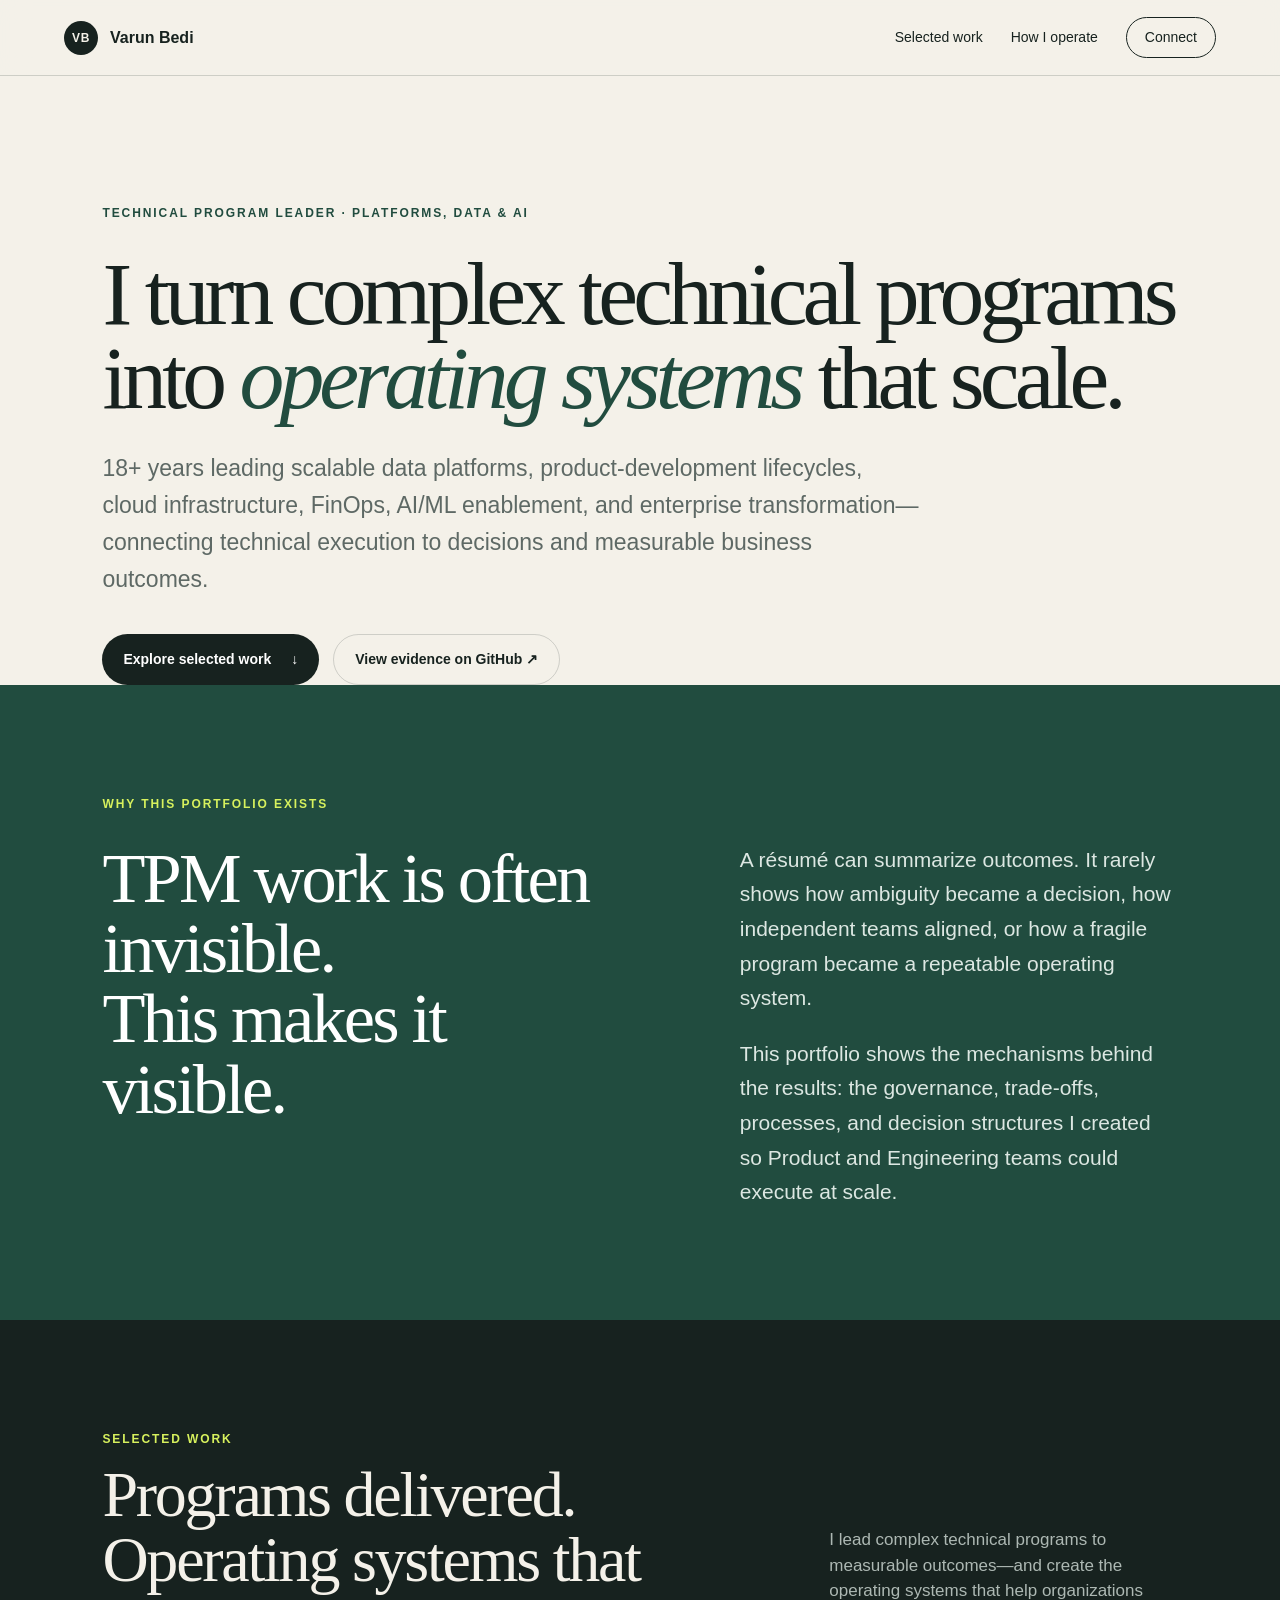
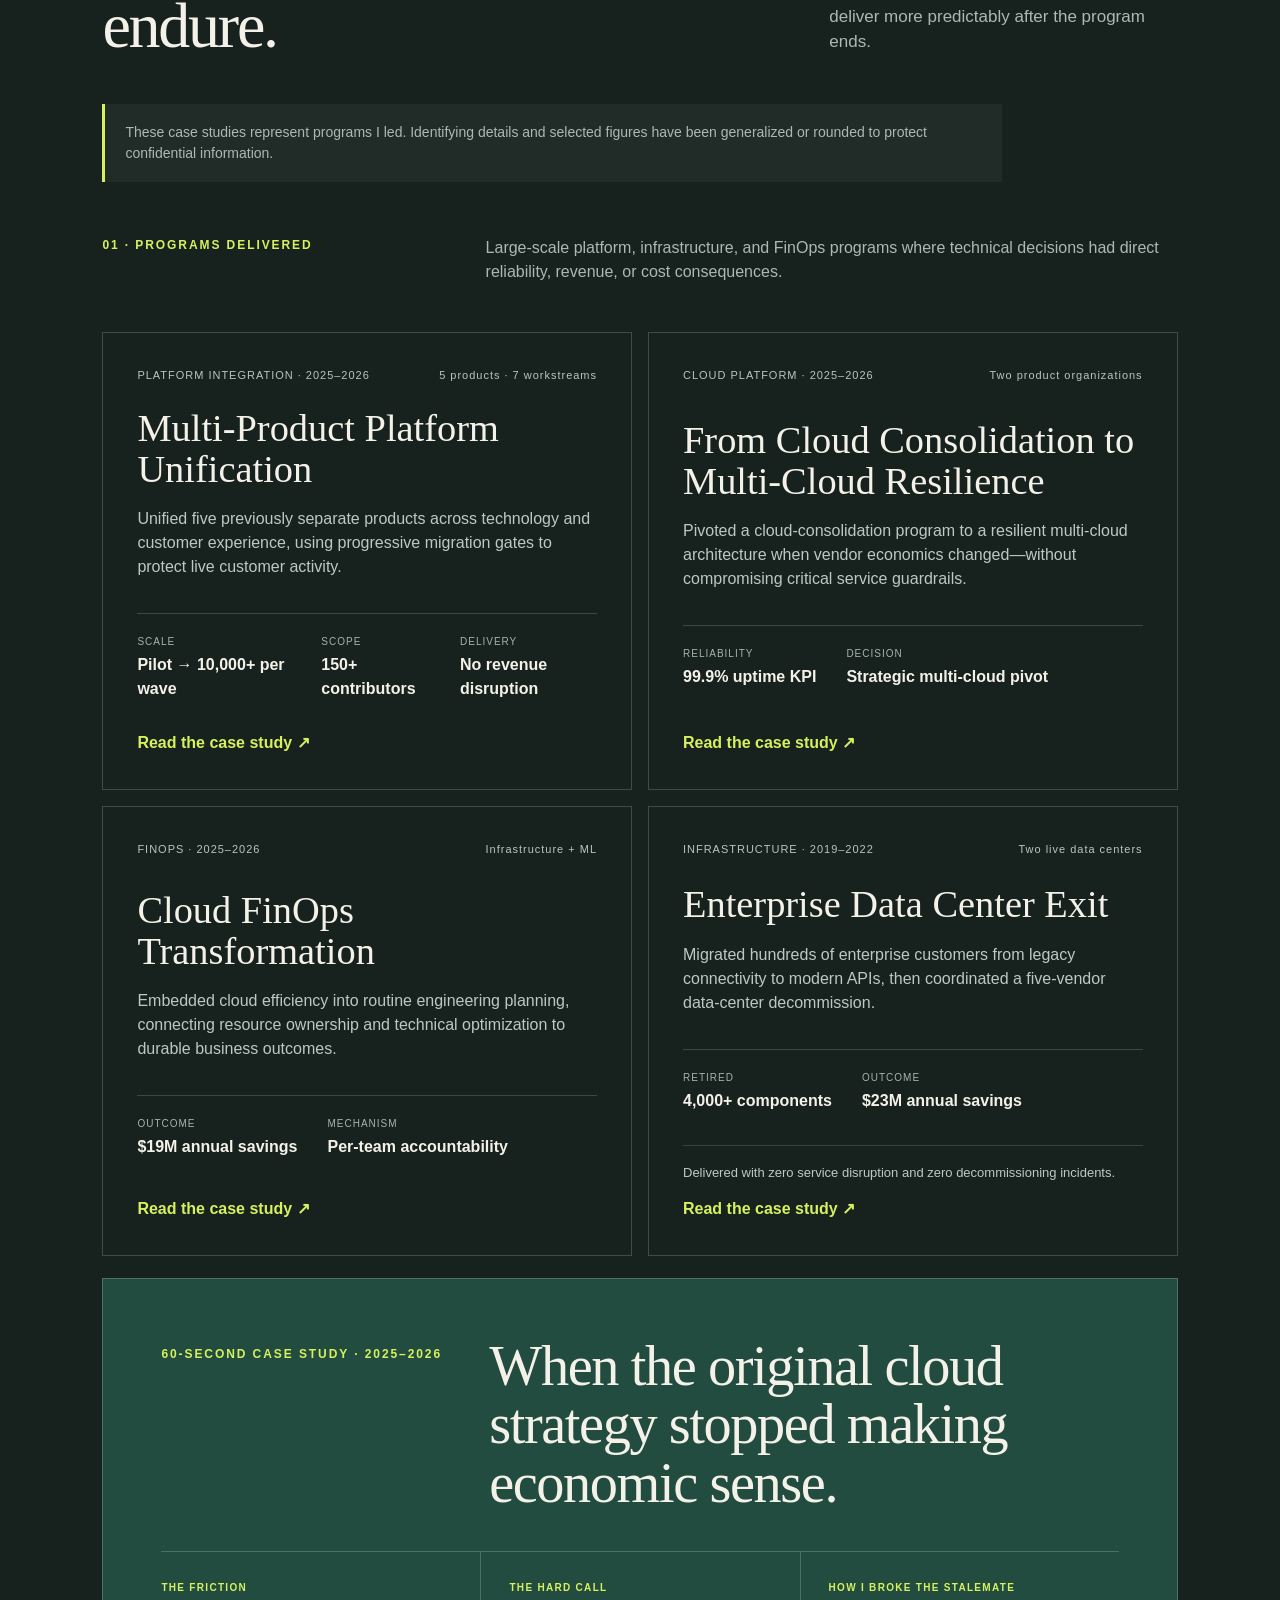
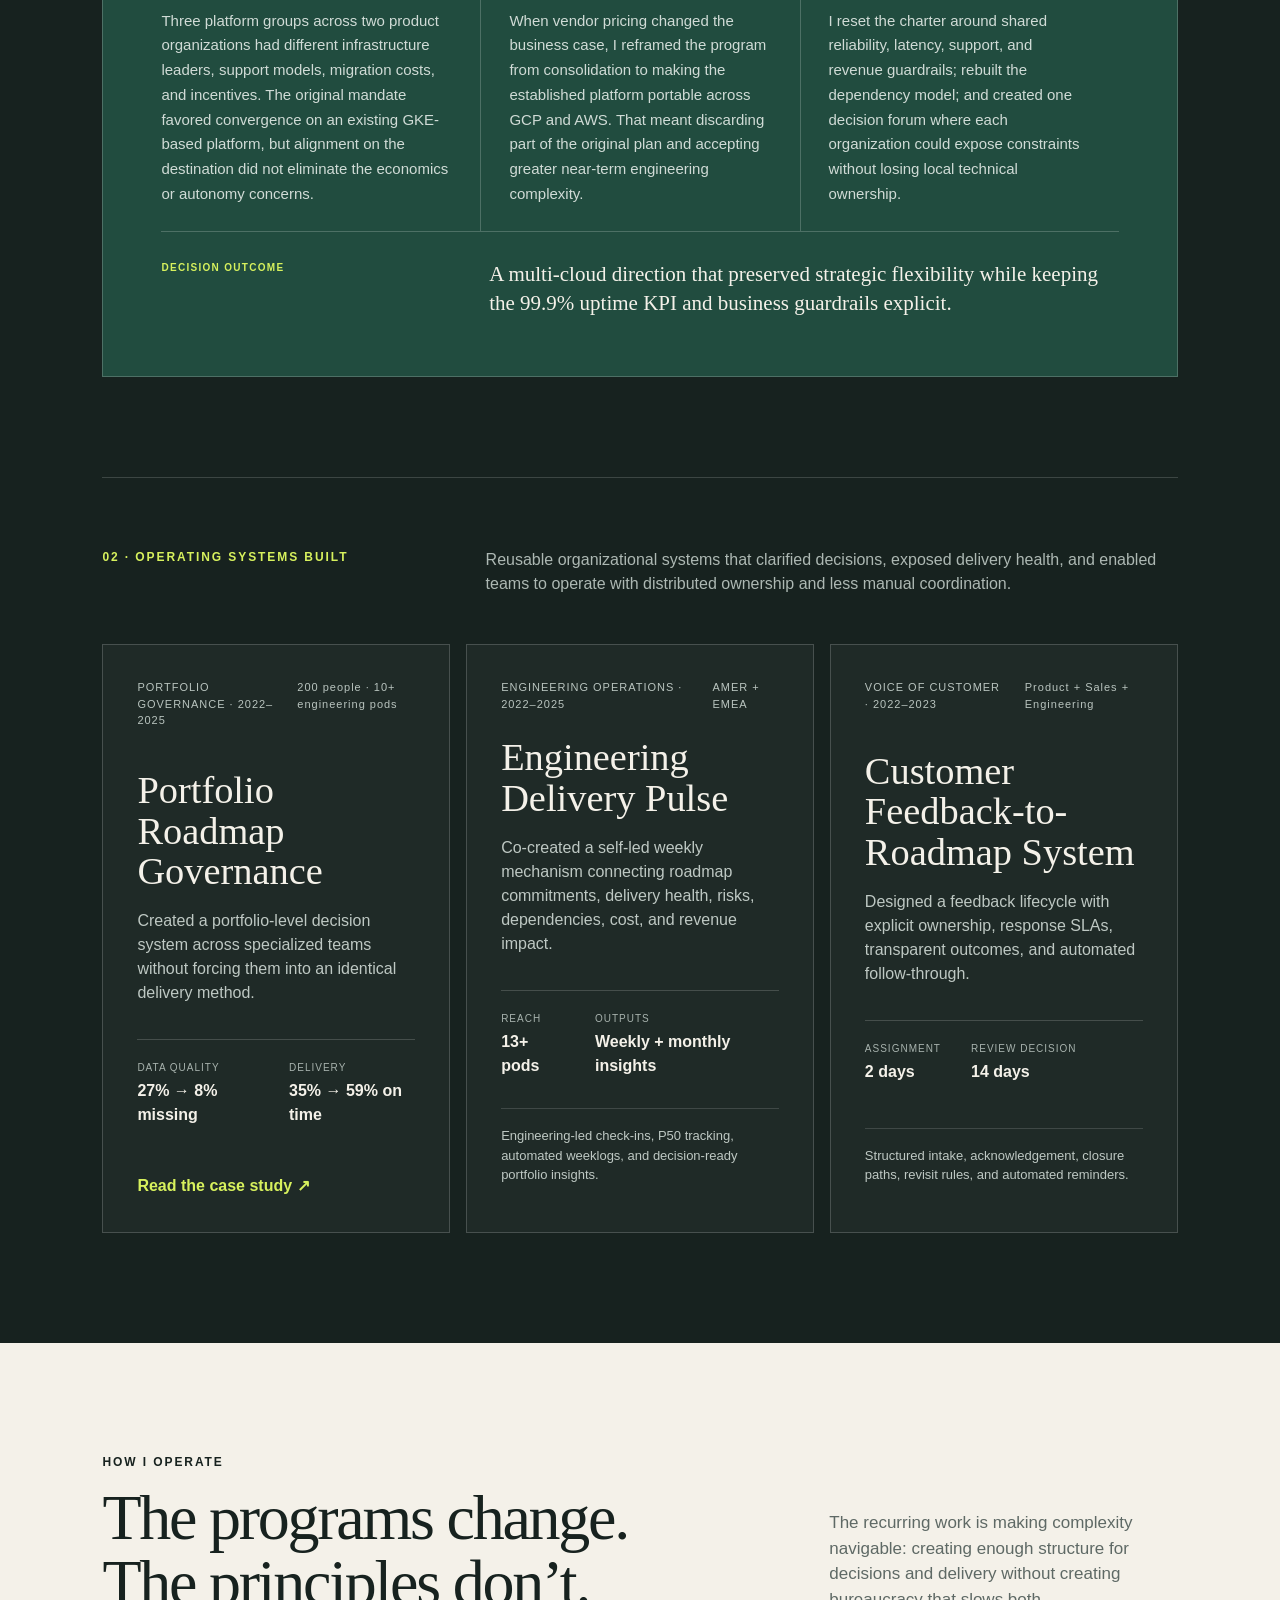
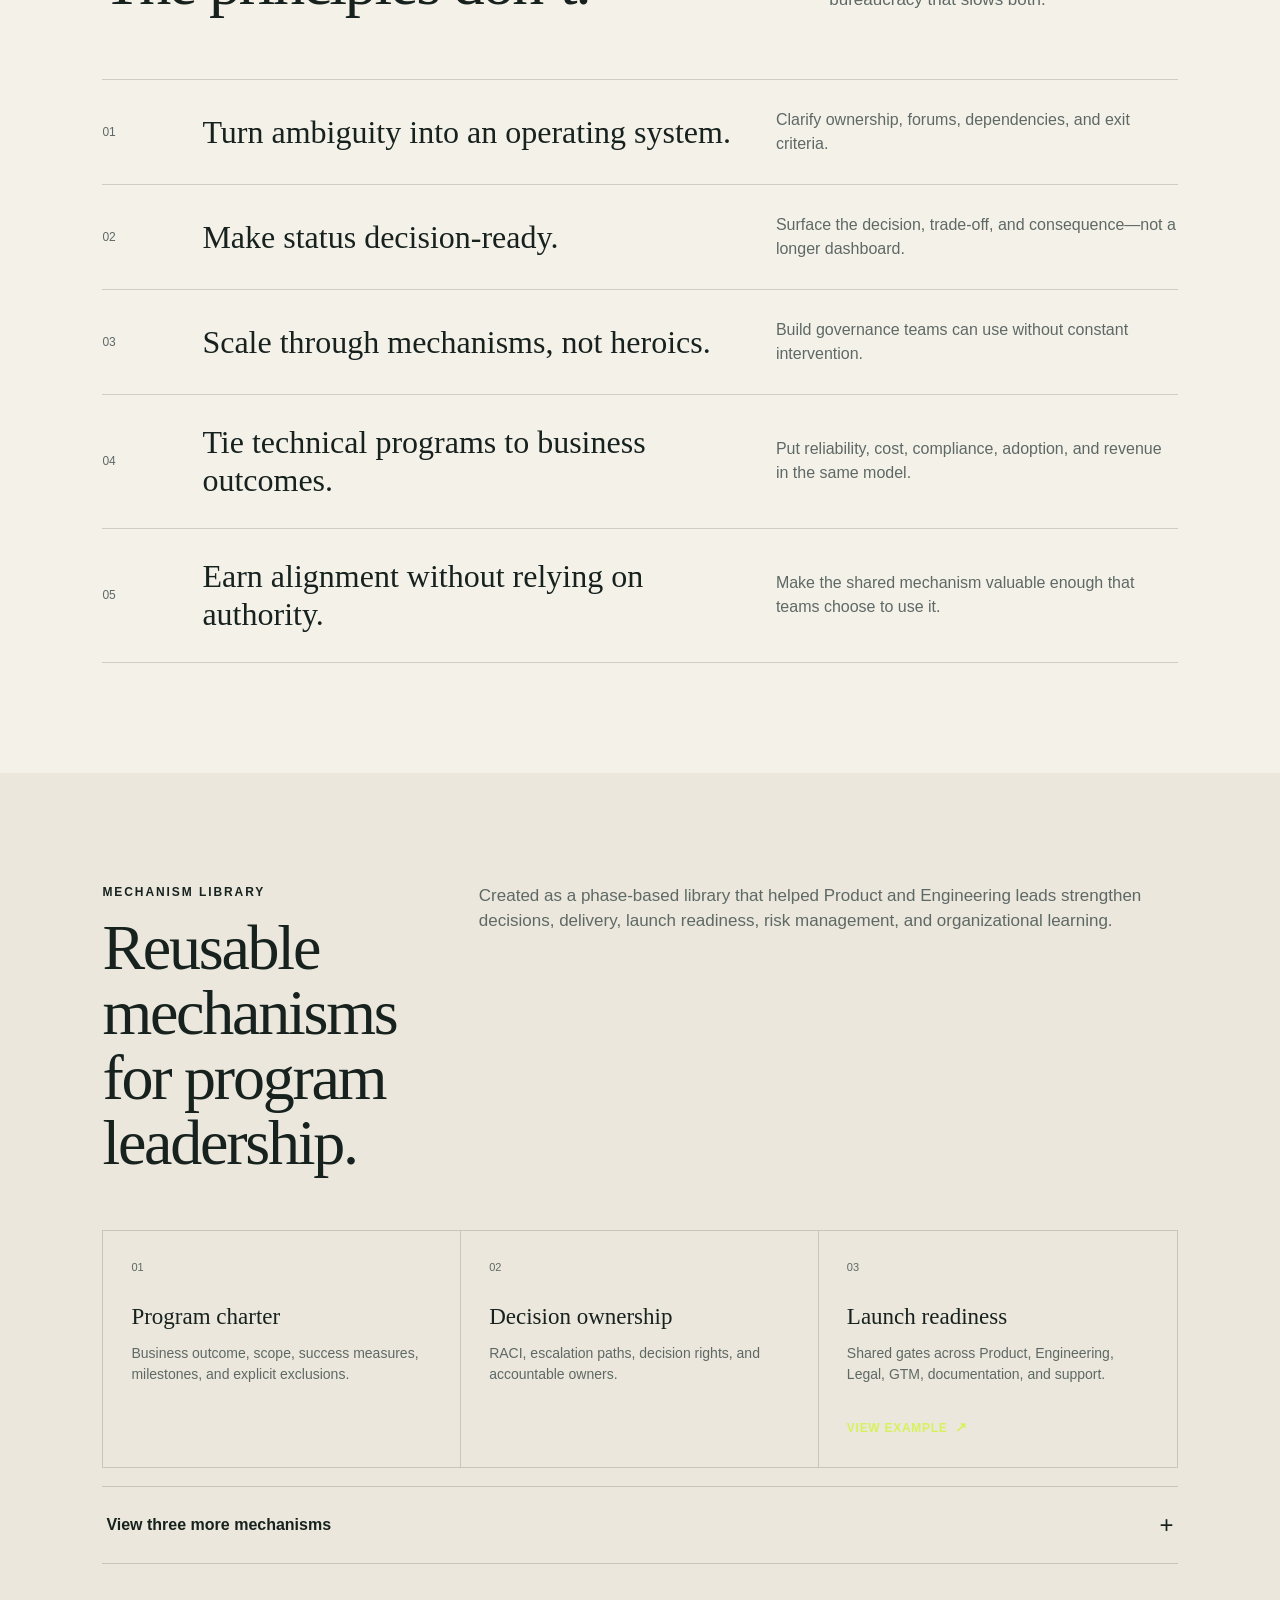
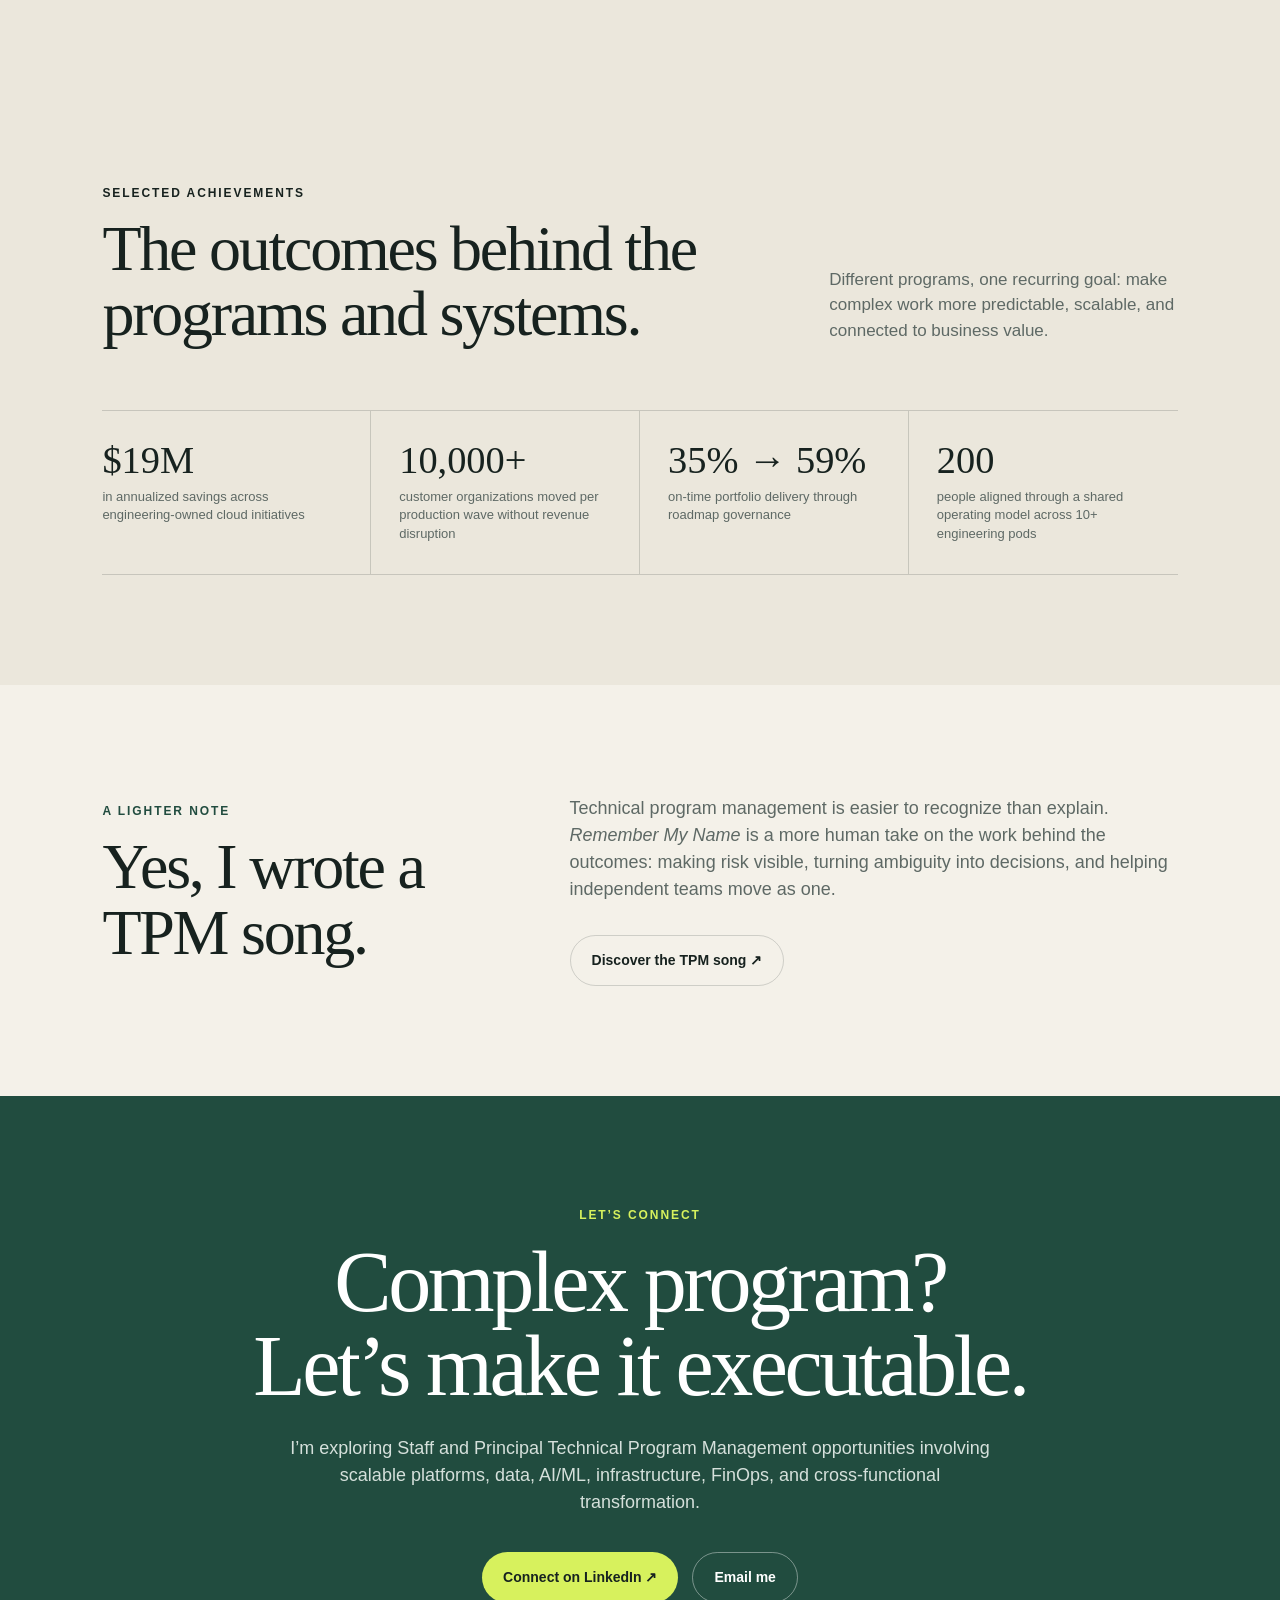
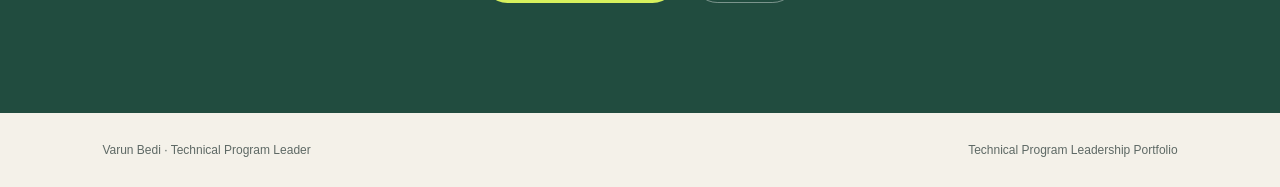
==== commit bf873380: "Clarify portfolio ownership and leadership language" ====
--- a/docs/index.html
+++ b/docs/index.html
@@ -4,7 +4,7 @@
   <meta charset="utf-8">
   <meta name="viewport" content="width=device-width, initial-scale=1">
   <meta name="description" content="Varun Bedi — Technical Program Leader turning complex platforms, data, and AI programs into operating systems that scale.">
-  <meta property="og:title" content="Varun Bedi — Selected Program Portfolio">
+  <meta property="og:title" content="Varun Bedi — Technical Program Leadership Portfolio">
   <meta property="og:description" content="Programs delivered. Operating systems that endure.">
   <meta property="og:image" content="og.png">
   <title>Varun Bedi — Technical Program Leader</title>
@@ -46,10 +46,10 @@
 
     <section class="work" id="work" aria-labelledby="work-title">
       <div class="section-intro split">
-        <div><p class="kicker">SELECTED WORK</p><h2 id="work-title">Programs delivered.<br>Systems left behind.</h2></div>
+        <div><p class="kicker">SELECTED WORK</p><h2 id="work-title">Programs delivered.<br>Operating systems that endure.</h2></div>
         <p>I lead complex technical programs to measurable outcomes—and create the operating systems that help organizations deliver more predictably after the program ends.</p>
       </div>
-      <p class="evidence-note"><strong>Evidence basis:</strong> Outcomes are grounded in delivery artifacts and approved career records. Employer names, product identifiers, and selected figures are generalized or rounded where needed to protect confidential information.</p>
+      <p class="evidence-note">These case studies represent programs I led. Identifying details and selected figures have been generalized or rounded to protect confidential information.</p>
 
       <div class="work-group">
         <div class="group-heading"><p class="kicker">01 · PROGRAMS DELIVERED</p><p>Large-scale platform, infrastructure, and FinOps programs where technical decisions had direct reliability, revenue, or cost consequences.</p></div>
@@ -92,7 +92,7 @@
           </div>
           <div class="inline-case-grid">
             <div><span>THE FRICTION</span><p>Three platform groups across two product organizations had different infrastructure leaders, support models, migration costs, and incentives. The original mandate favored convergence on an existing GKE-based platform, but alignment on the destination did not eliminate the economics or autonomy concerns.</p></div>
-            <div><span>THE HARD CALL</span><p>When vendor pricing changed the business case, I helped redirect the program from consolidation to making the established platform portable across GCP and AWS. That meant discarding part of the original plan and accepting greater near-term engineering complexity.</p></div>
+          <div><span>THE HARD CALL</span><p>When vendor pricing changed the business case, I reframed the program from consolidation to making the established platform portable across GCP and AWS. That meant discarding part of the original plan and accepting greater near-term engineering complexity.</p></div>
             <div><span>HOW I BROKE THE STALEMATE</span><p>I reset the charter around shared reliability, latency, support, and revenue guardrails; rebuilt the dependency model; and created one decision forum where each organization could expose constraints without losing local technical ownership.</p></div>
           </div>
           <div class="inline-case-outcome"><span>DECISION OUTCOME</span><strong>A multi-cloud direction that preserved strategic flexibility while keeping the 99.9% uptime KPI and business guardrails explicit.</strong></div>
@@ -100,7 +100,7 @@
       </div>
 
       <div class="work-group systems-group">
-        <div class="group-heading"><p class="kicker">02 · OPERATING SYSTEMS BUILT</p><p>Reusable organizational systems that clarified decisions, exposed delivery health, and enabled teams to operate without constant TPM intervention.</p></div>
+        <div class="group-heading"><p class="kicker">02 · OPERATING SYSTEMS BUILT</p><p>Reusable organizational systems that clarified decisions, exposed delivery health, and enabled teams to operate with distributed ownership and less manual coordination.</p></div>
         <div class="case-grid systems-grid">
         <article class="case-card system-card">
           <div class="case-meta"><span>PORTFOLIO GOVERNANCE · 2022–2025</span><span>200 people · 10+ engineering pods</span></div>
@@ -142,7 +142,7 @@
     </section>
 
     <section class="mechanism-library" aria-labelledby="library-title">
-      <div class="mechanism-heading"><div><p class="kicker">MECHANISM LIBRARY</p><h2 id="library-title">A self-service PMO toolkit.</h2></div><p>Created as a phase-based guide and reusable library so Product and Engineering leads could run disciplined programs without depending on a dedicated PMO.</p></div>
+      <div class="mechanism-heading"><div><p class="kicker">MECHANISM LIBRARY</p><h2 id="library-title">Reusable mechanisms for program leadership.</h2></div><p>Created as a phase-based library that helped Product and Engineering leads strengthen decisions, delivery, launch readiness, risk management, and organizational learning.</p></div>
       <div class="mechanism-grid mechanism-grid-primary">
         <div><span>01</span><strong>Program charter</strong><p>Business outcome, scope, success measures, milestones, and explicit exclusions.</p></div>
         <div><span>02</span><strong>Decision ownership</strong><p>RACI, escalation paths, decision rights, and accountable owners.</p></div>
@@ -164,7 +164,7 @@
         <p>Different programs, one recurring goal: make complex work more predictable, scalable, and connected to business value.</p>
       </div>
       <div class="impact-strip">
-        <div><strong>$19M</strong><span>in annual cloud savings through engineering-owned FinOps initiatives</span></div>
+        <div><strong>$19M</strong><span>in annualized savings across engineering-owned cloud initiatives</span></div>
         <div><strong>10,000+</strong><span>customer organizations moved per production wave without revenue disruption</span></div>
         <div><strong>35% → 59%</strong><span>on-time portfolio delivery through roadmap governance</span></div>
         <div><strong>200</strong><span>people aligned through a shared operating model across 10+ engineering pods</span></div>
@@ -195,7 +195,7 @@
 
   <footer>
     <p>Varun Bedi · Technical Program Leader</p>
-    <p>Case studies are sanitized; identifying details and selected figures may be generalized or rounded.</p>
+    <p>Technical Program Leadership Portfolio</p>
   </footer>
 </body>
 </html>
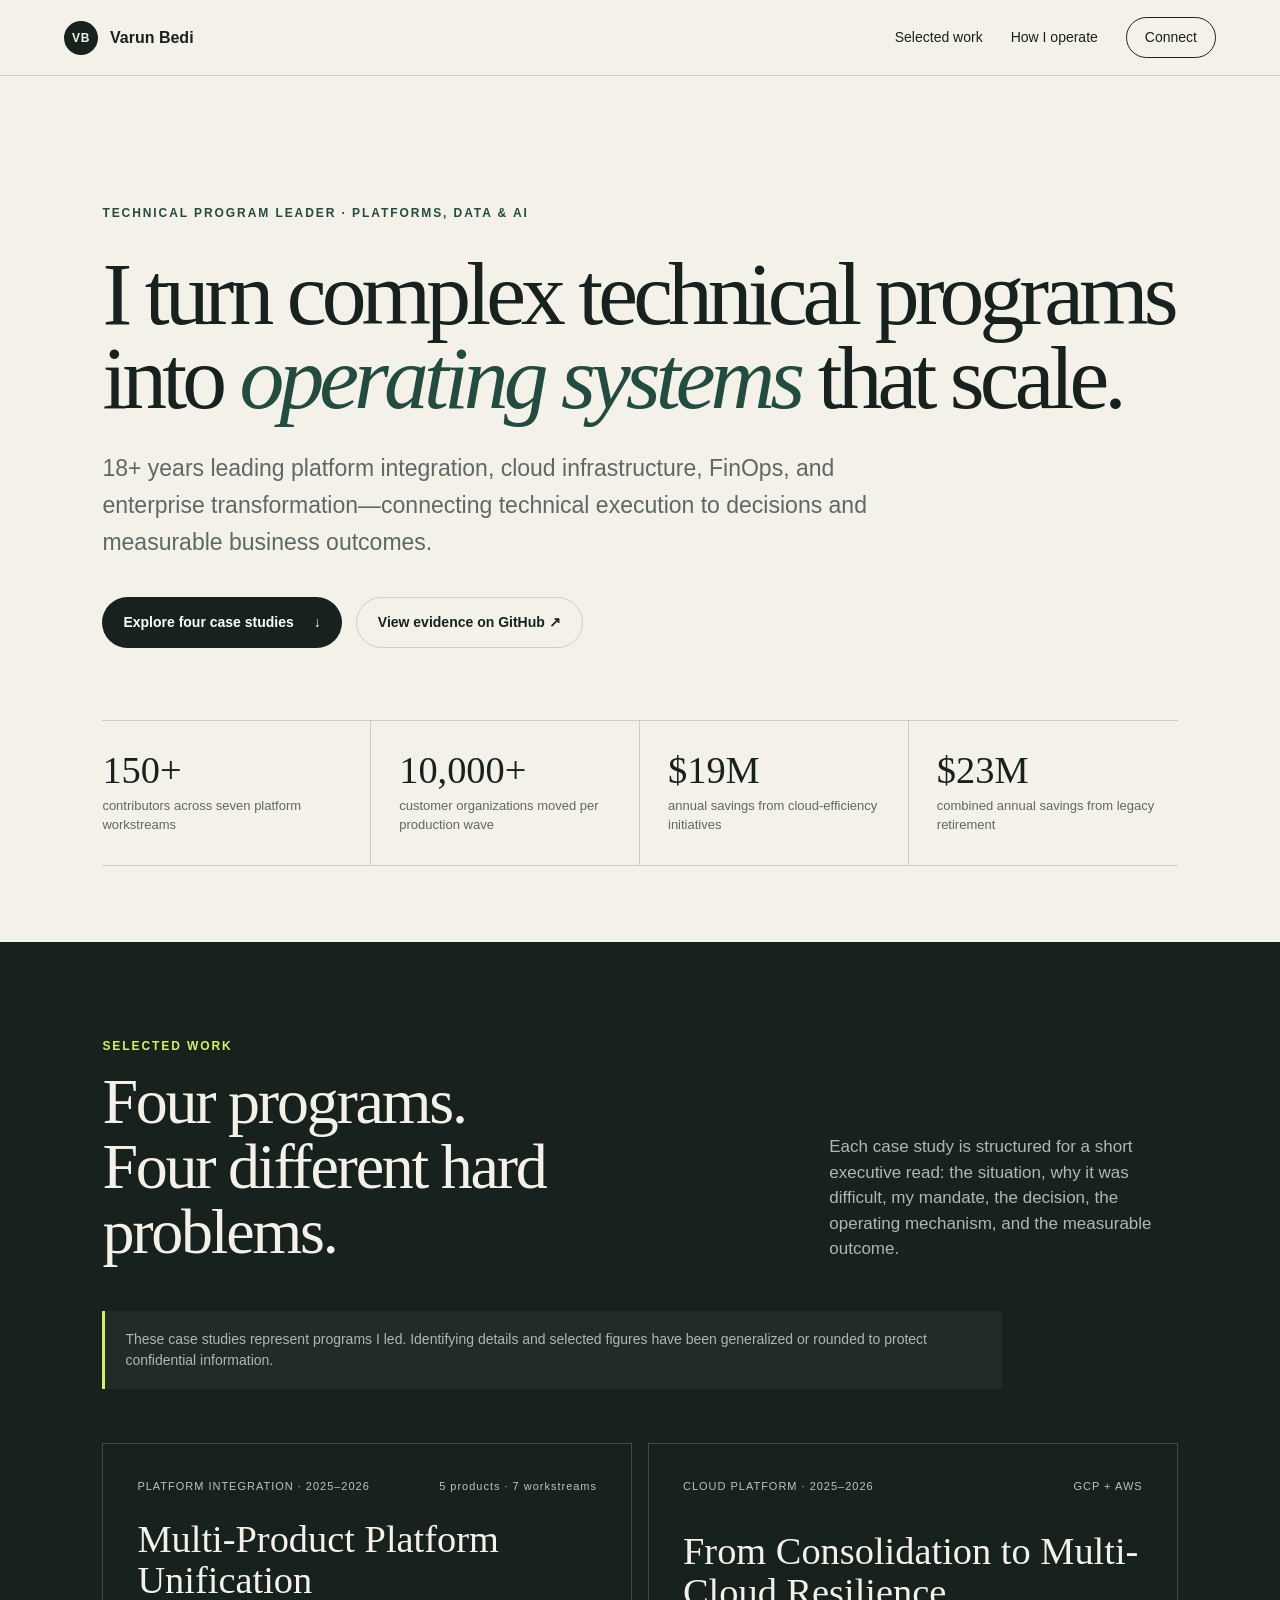
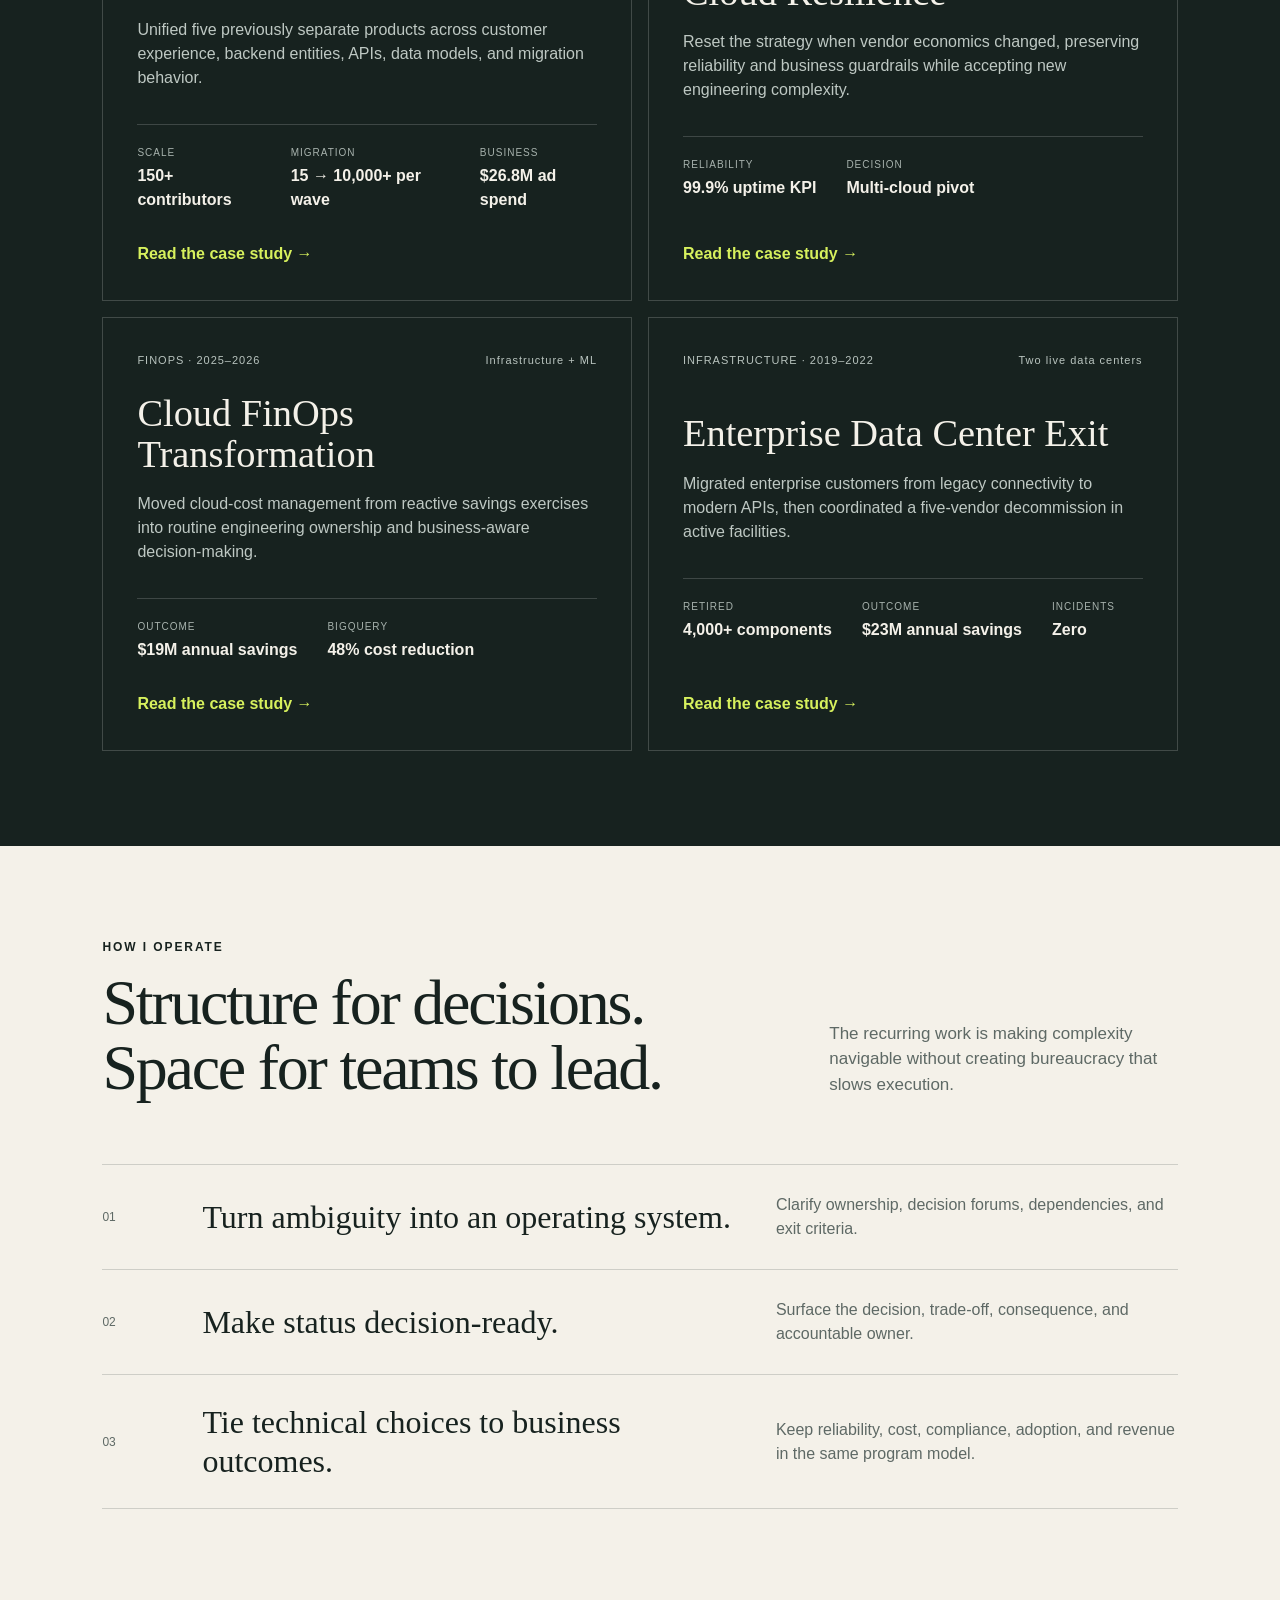
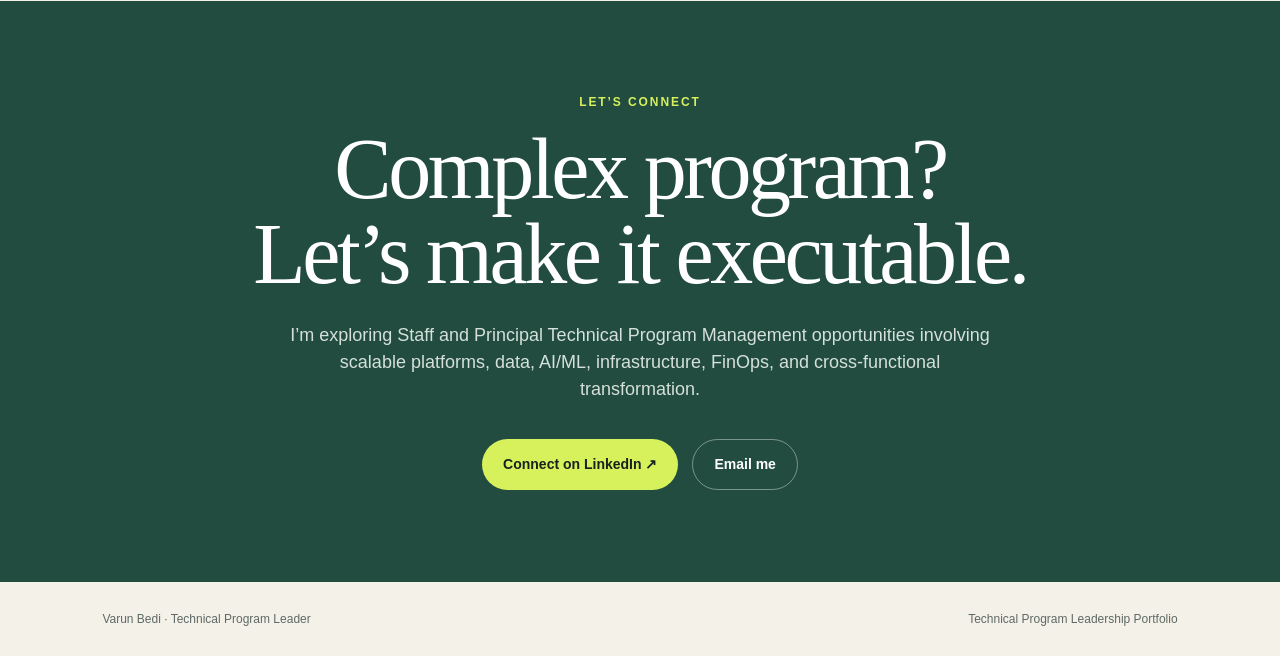
==== commit 78cc3935: "Integrate structured portfolio case studies" ====
--- a/docs/index.html
+++ b/docs/index.html
@@ -3,9 +3,9 @@
 <head>
   <meta charset="utf-8">
   <meta name="viewport" content="width=device-width, initial-scale=1">
-  <meta name="description" content="Varun Bedi — Technical Program Leader turning complex platforms, data, and AI programs into operating systems that scale.">
+  <meta name="description" content="Varun Bedi — Technical Program Leader turning complex platforms, cloud, data, and AI programs into operating systems that scale.">
   <meta property="og:title" content="Varun Bedi — Technical Program Leadership Portfolio">
-  <meta property="og:description" content="Programs delivered. Operating systems that endure.">
+  <meta property="og:description" content="Selected programs, decisions, operating mechanisms, and measurable outcomes.">
   <meta property="og:image" content="og.png">
   <title>Varun Bedi — Technical Program Leader</title>
   <link rel="icon" href="favicon.svg" type="image/svg+xml">
@@ -16,186 +16,80 @@
   <header class="site-header">
     <a class="wordmark" href="#top" aria-label="Varun Bedi, home"><span>VB</span> Varun Bedi</a>
     <nav aria-label="Primary navigation">
-      <a href="#work">Selected work</a>
-      <a href="#principles">How I operate</a>
+      <a href="#work">Selected work</a><a href="#principles">How I operate</a>
       <a class="nav-cta" href="https://linkedin.com/in/bedivarun" target="_blank" rel="noreferrer">Connect</a>
     </nav>
   </header>
-
   <main id="top">
-    <section class="hero">
+    <section class="hero compact-hero">
       <div class="eyebrow">TECHNICAL PROGRAM LEADER · PLATFORMS, DATA &amp; AI</div>
       <h1>I turn complex technical programs into <em>operating systems</em> that scale.</h1>
-      <p class="hero-copy">18+ years leading scalable data platforms, product-development lifecycles, cloud infrastructure, FinOps, AI/ML enablement, and enterprise transformation—connecting technical execution to decisions and measurable business outcomes.</p>
+      <p class="hero-copy">18+ years leading platform integration, cloud infrastructure, FinOps, and enterprise transformation—connecting technical execution to decisions and measurable business outcomes.</p>
       <div class="hero-actions">
-        <a class="button primary" href="#work">Explore selected work <span aria-hidden="true">↓</span></a>
+        <a class="button primary" href="#work">Explore four case studies <span aria-hidden="true">↓</span></a>
         <a class="button secondary" href="https://github.com/varunbedi4u-TPM/github-portfolio-TPM" target="_blank" rel="noreferrer">View evidence on GitHub ↗</a>
       </div>
-    </section>
-
-    <section class="purpose" aria-labelledby="purpose-title">
-      <p class="kicker">WHY THIS PORTFOLIO EXISTS</p>
-      <div class="purpose-layout">
-        <h2 id="purpose-title">TPM work is often invisible.<br>This makes it visible.</h2>
-        <div class="purpose-copy">
-          <p>A résumé can summarize outcomes. It rarely shows how ambiguity became a decision, how independent teams aligned, or how a fragile program became a repeatable operating system.</p>
-          <p>This portfolio shows the mechanisms behind the results: the governance, trade-offs, processes, and decision structures I created so Product and Engineering teams could execute at scale.</p>
-        </div>
+      <div class="impact-strip hero-impact" aria-label="Selected impact">
+        <div><strong>150+</strong><span>contributors across seven platform workstreams</span></div>
+        <div><strong>10,000+</strong><span>customer organizations moved per production wave</span></div>
+        <div><strong>$19M</strong><span>annual savings from cloud-efficiency initiatives</span></div>
+        <div><strong>$23M</strong><span>combined annual savings from legacy retirement</span></div>
       </div>
     </section>
-
-    <section class="work" id="work" aria-labelledby="work-title">
+    <section class="work concise-work" id="work" aria-labelledby="work-title">
       <div class="section-intro split">
-        <div><p class="kicker">SELECTED WORK</p><h2 id="work-title">Programs delivered.<br>Operating systems that endure.</h2></div>
-        <p>I lead complex technical programs to measurable outcomes—and create the operating systems that help organizations deliver more predictably after the program ends.</p>
+        <div><p class="kicker">SELECTED WORK</p><h2 id="work-title">Four programs.<br>Four different hard problems.</h2></div>
+        <p>Each case study is structured for a short executive read: the situation, why it was difficult, my mandate, the decision, the operating mechanism, and the measurable outcome.</p>
       </div>
       <p class="evidence-note">These case studies represent programs I led. Identifying details and selected figures have been generalized or rounded to protect confidential information.</p>
-
-      <div class="work-group">
-        <div class="group-heading"><p class="kicker">01 · PROGRAMS DELIVERED</p><p>Large-scale platform, infrastructure, and FinOps programs where technical decisions had direct reliability, revenue, or cost consequences.</p></div>
-        <div class="case-grid programs-grid">
+      <div class="case-grid programs-grid">
         <article class="case-card">
           <div class="case-meta"><span>PLATFORM INTEGRATION · 2025–2026</span><span>5 products · 7 workstreams</span></div>
           <h3>Multi-Product Platform Unification</h3>
-          <p>Unified five previously separate products across technology and customer experience, using progressive migration gates to protect live customer activity.</p>
-          <dl><div><dt>Scale</dt><dd>Pilot → 10,000+ per wave</dd></div><div><dt>Scope</dt><dd>150+ contributors</dd></div><div><dt>Delivery</dt><dd>No revenue disruption</dd></div></dl>
-          <a href="https://github.com/varunbedi4u-TPM/github-portfolio-TPM/blob/main/TPM-Case-Studies/Multi-Product-Ads-Platform-Unification.md" target="_blank" rel="noreferrer">Read the case study ↗</a>
+          <p>Unified five previously separate products across customer experience, backend entities, APIs, data models, and migration behavior.</p>
+          <dl><div><dt>Scale</dt><dd>150+ contributors</dd></div><div><dt>Migration</dt><dd>15 → 10,000+ per wave</dd></div><div><dt>Business</dt><dd>$26.8M ad spend</dd></div></dl>
+          <a href="case-studies/platform-unification.html">Read the case study →</a>
         </article>
         <article class="case-card">
-          <div class="case-meta"><span>CLOUD PLATFORM · 2025–2026</span><span>Two product organizations</span></div>
-          <h3>From Cloud Consolidation to Multi-Cloud Resilience</h3>
-          <p>Pivoted a cloud-consolidation program to a resilient multi-cloud architecture when vendor economics changed—without compromising critical service guardrails.</p>
-          <dl><div><dt>Reliability</dt><dd>99.9% uptime KPI</dd></div><div><dt>Decision</dt><dd>Strategic multi-cloud pivot</dd></div></dl>
-          <a href="https://github.com/varunbedi4u-TPM/github-portfolio-TPM/blob/main/TPM-Case-Studies/Ads-Cloud-Platform-Consolidation.md" target="_blank" rel="noreferrer">Read the case study ↗</a>
+          <div class="case-meta"><span>CLOUD PLATFORM · 2025–2026</span><span>GCP + AWS</span></div>
+          <h3>From Consolidation to Multi-Cloud Resilience</h3>
+          <p>Reset the strategy when vendor economics changed, preserving reliability and business guardrails while accepting new engineering complexity.</p>
+          <dl><div><dt>Reliability</dt><dd>99.9% uptime KPI</dd></div><div><dt>Decision</dt><dd>Multi-cloud pivot</dd></div></dl>
+          <a href="case-studies/cloud-platform.html">Read the case study →</a>
         </article>
         <article class="case-card">
           <div class="case-meta"><span>FINOPS · 2025–2026</span><span>Infrastructure + ML</span></div>
           <h3>Cloud FinOps Transformation</h3>
-          <p>Embedded cloud efficiency into routine engineering planning, connecting resource ownership and technical optimization to durable business outcomes.</p>
-          <dl><div><dt>Outcome</dt><dd>$19M annual savings</dd></div><div><dt>Mechanism</dt><dd>Per-team accountability</dd></div></dl>
-          <a href="https://github.com/varunbedi4u-TPM/github-portfolio-TPM/blob/main/TPM-Case-Studies/Cloud-FinOps.md" target="_blank" rel="noreferrer">Read the case study ↗</a>
+          <p>Moved cloud-cost management from reactive savings exercises into routine engineering ownership and business-aware decision-making.</p>
+          <dl><div><dt>Outcome</dt><dd>$19M annual savings</dd></div><div><dt>BigQuery</dt><dd>48% cost reduction</dd></div></dl>
+          <a href="case-studies/cloud-finops.html">Read the case study →</a>
         </article>
         <article class="case-card">
           <div class="case-meta"><span>INFRASTRUCTURE · 2019–2022</span><span>Two live data centers</span></div>
           <h3>Enterprise Data Center Exit</h3>
-          <p>Migrated hundreds of enterprise customers from legacy connectivity to modern APIs, then coordinated a five-vendor data-center decommission.</p>
-          <dl><div><dt>Retired</dt><dd>4,000+ components</dd></div><div><dt>Outcome</dt><dd>$23M annual savings</dd></div></dl>
-          <p class="case-note">Delivered with zero service disruption and zero decommissioning incidents.</p>
-          <a href="https://github.com/varunbedi4u-TPM/github-portfolio-TPM/blob/main/TPM-Case-Studies/Cross-Functional-Delivery.md" target="_blank" rel="noreferrer">Read the case study ↗</a>
-        </article>
-        </div>
-
-        <article class="inline-case" aria-labelledby="inline-case-title">
-          <div class="inline-case-heading">
-            <p class="kicker">60-SECOND CASE STUDY · 2025–2026</p>
-            <h3 id="inline-case-title">When the original cloud strategy stopped making economic sense.</h3>
-          </div>
-          <div class="inline-case-grid">
-            <div><span>THE FRICTION</span><p>Three platform groups across two product organizations had different infrastructure leaders, support models, migration costs, and incentives. The original mandate favored convergence on an existing GKE-based platform, but alignment on the destination did not eliminate the economics or autonomy concerns.</p></div>
-          <div><span>THE HARD CALL</span><p>When vendor pricing changed the business case, I reframed the program from consolidation to making the established platform portable across GCP and AWS. That meant discarding part of the original plan and accepting greater near-term engineering complexity.</p></div>
-            <div><span>HOW I BROKE THE STALEMATE</span><p>I reset the charter around shared reliability, latency, support, and revenue guardrails; rebuilt the dependency model; and created one decision forum where each organization could expose constraints without losing local technical ownership.</p></div>
-          </div>
-          <div class="inline-case-outcome"><span>DECISION OUTCOME</span><strong>A multi-cloud direction that preserved strategic flexibility while keeping the 99.9% uptime KPI and business guardrails explicit.</strong></div>
+          <p>Migrated enterprise customers from legacy connectivity to modern APIs, then coordinated a five-vendor decommission in active facilities.</p>
+          <dl><div><dt>Retired</dt><dd>4,000+ components</dd></div><div><dt>Outcome</dt><dd>$23M annual savings</dd></div><div><dt>Incidents</dt><dd>Zero</dd></div></dl>
+          <a href="case-studies/data-center-exit.html">Read the case study →</a>
         </article>
       </div>
-
-      <div class="work-group systems-group">
-        <div class="group-heading"><p class="kicker">02 · OPERATING SYSTEMS BUILT</p><p>Reusable organizational systems that clarified decisions, exposed delivery health, and enabled teams to operate with distributed ownership and less manual coordination.</p></div>
-        <div class="case-grid systems-grid">
-        <article class="case-card system-card">
-          <div class="case-meta"><span>PORTFOLIO GOVERNANCE · 2022–2025</span><span>200 people · 10+ engineering pods</span></div>
-          <h3>Portfolio Roadmap Governance</h3>
-          <p>Created a portfolio-level decision system across specialized teams without forcing them into an identical delivery method.</p>
-          <dl><div><dt>Data quality</dt><dd>27% → 8% missing</dd></div><div><dt>Delivery</dt><dd>35% → 59% on time</dd></div></dl>
-          <a href="https://github.com/varunbedi4u-TPM/github-portfolio-TPM/blob/main/TPM-Case-Studies/Ads-Roadmap-Operating-System.md" target="_blank" rel="noreferrer">Read the case study ↗</a>
-        </article>
-        <article class="case-card system-card">
-          <div class="case-meta"><span>ENGINEERING OPERATIONS · 2022–2025</span><span>AMER + EMEA</span></div>
-          <h3>Engineering Delivery Pulse</h3>
-          <p>Co-created a self-led weekly mechanism connecting roadmap commitments, delivery health, risks, dependencies, cost, and revenue impact.</p>
-          <dl><div><dt>Reach</dt><dd>13+ pods</dd></div><div><dt>Outputs</dt><dd>Weekly + monthly insights</dd></div></dl>
-          <p class="case-note">Engineering-led check-ins, P50 tracking, automated weeklogs, and decision-ready portfolio insights.</p>
-        </article>
-        <article class="case-card system-card">
-          <div class="case-meta"><span>VOICE OF CUSTOMER · 2022–2023</span><span>Product + Sales + Engineering</span></div>
-          <h3>Customer Feedback-to-Roadmap System</h3>
-          <p>Designed a feedback lifecycle with explicit ownership, response SLAs, transparent outcomes, and automated follow-through.</p>
-          <dl><div><dt>Assignment</dt><dd>2 days</dd></div><div><dt>Review decision</dt><dd>14 days</dd></div></dl>
-          <p class="case-note">Structured intake, acknowledgement, closure paths, revisit rules, and automated reminders.</p>
-        </article>
-        </div>
-      </div>
     </section>
-
-    <section class="principles" id="principles" aria-labelledby="principles-title">
+    <section class="principles compact-principles" id="principles" aria-labelledby="principles-title">
       <div class="section-intro split">
-        <div><p class="kicker">HOW I OPERATE</p><h2 id="principles-title">The programs change.<br>The principles don’t.</h2></div>
-        <p>The recurring work is making complexity navigable: creating enough structure for decisions and delivery without creating bureaucracy that slows both.</p>
+        <div><p class="kicker">HOW I OPERATE</p><h2 id="principles-title">Structure for decisions.<br>Space for teams to lead.</h2></div>
+        <p>The recurring work is making complexity navigable without creating bureaucracy that slows execution.</p>
       </div>
       <ol class="principle-list">
-        <li><span>01</span><h3>Turn ambiguity into an operating system.</h3><p>Clarify ownership, forums, dependencies, and exit criteria.</p></li>
-        <li><span>02</span><h3>Make status decision-ready.</h3><p>Surface the decision, trade-off, and consequence—not a longer dashboard.</p></li>
-        <li><span>03</span><h3>Scale through mechanisms, not heroics.</h3><p>Build governance teams can use without constant intervention.</p></li>
-        <li><span>04</span><h3>Tie technical programs to business outcomes.</h3><p>Put reliability, cost, compliance, adoption, and revenue in the same model.</p></li>
-        <li><span>05</span><h3>Earn alignment without relying on authority.</h3><p>Make the shared mechanism valuable enough that teams choose to use it.</p></li>
+        <li><span>01</span><h3>Turn ambiguity into an operating system.</h3><p>Clarify ownership, decision forums, dependencies, and exit criteria.</p></li>
+        <li><span>02</span><h3>Make status decision-ready.</h3><p>Surface the decision, trade-off, consequence, and accountable owner.</p></li>
+        <li><span>03</span><h3>Tie technical choices to business outcomes.</h3><p>Keep reliability, cost, compliance, adoption, and revenue in the same program model.</p></li>
       </ol>
     </section>
-
-    <section class="mechanism-library" aria-labelledby="library-title">
-      <div class="mechanism-heading"><div><p class="kicker">MECHANISM LIBRARY</p><h2 id="library-title">Reusable mechanisms for program leadership.</h2></div><p>Created as a phase-based library that helped Product and Engineering leads strengthen decisions, delivery, launch readiness, risk management, and organizational learning.</p></div>
-      <div class="mechanism-grid mechanism-grid-primary">
-        <div><span>01</span><strong>Program charter</strong><p>Business outcome, scope, success measures, milestones, and explicit exclusions.</p></div>
-        <div><span>02</span><strong>Decision ownership</strong><p>RACI, escalation paths, decision rights, and accountable owners.</p></div>
-        <div><span>03</span><strong>Launch readiness</strong><p>Shared gates across Product, Engineering, Legal, GTM, documentation, and support.</p><a class="mechanism-link" href="https://github.com/varunbedi4u-TPM/github-portfolio-TPM/blob/main/Program-Artifacts/Launch-Readiness-Review.md" target="_blank" rel="noopener noreferrer">View example <span aria-hidden="true">↗</span></a></div>
-      </div>
-      <details class="library-more">
-        <summary>View three more mechanisms <span aria-hidden="true">+</span></summary>
-        <div class="mechanism-grid mechanism-grid-secondary">
-          <div><span>04</span><strong>Executive status</strong><p>Decisions, consequences, milestones, risks, and resource options—not task narration.</p><a class="mechanism-link" href="https://github.com/varunbedi4u-TPM/github-portfolio-TPM/blob/main/TPM-Case-Studies/Executive-Communication.md" target="_blank" rel="noopener noreferrer">View example <span aria-hidden="true">↗</span></a></div>
-          <div><span>05</span><strong>Risk and dependency review</strong><p>Named owners, mitigation, due dates, escalation triggers, and follow-through.</p><a class="mechanism-link" href="https://github.com/varunbedi4u-TPM/github-portfolio-TPM/blob/main/TPM-Case-Studies/Risk-Management.md" target="_blank" rel="noopener noreferrer">View example <span aria-hidden="true">↗</span></a></div>
-          <div><span>06</span><strong>Retrospective and closure</strong><p>Blameless learning, owned actions, formal acceptance, operational handoff, and archive.</p></div>
-        </div>
-      </details>
-    </section>
-
-    <section class="achievement-band" aria-labelledby="achievement-title">
-      <div class="section-intro split">
-        <div><p class="kicker">SELECTED ACHIEVEMENTS</p><h2 id="achievement-title">The outcomes behind the programs and systems.</h2></div>
-        <p>Different programs, one recurring goal: make complex work more predictable, scalable, and connected to business value.</p>
-      </div>
-      <div class="impact-strip">
-        <div><strong>$19M</strong><span>in annualized savings across engineering-owned cloud initiatives</span></div>
-        <div><strong>10,000+</strong><span>customer organizations moved per production wave without revenue disruption</span></div>
-        <div><strong>35% → 59%</strong><span>on-time portfolio delivery through roadmap governance</span></div>
-        <div><strong>200</strong><span>people aligned through a shared operating model across 10+ engineering pods</span></div>
-      </div>
-    </section>
-
-    <section class="song-note" aria-labelledby="song-title">
-      <div>
-        <p class="kicker">A LIGHTER NOTE</p>
-        <h2 id="song-title">Yes, I wrote a TPM song.</h2>
-      </div>
-      <div class="song-copy">
-        <p>Technical program management is easier to recognize than explain. <em>Remember My Name</em> is a more human take on the work behind the outcomes: making risk visible, turning ambiguity into decisions, and helping independent teams move as one.</p>
-        <a class="button secondary" href="https://github.com/varunbedi4u-TPM/github-portfolio-TPM/tree/main/TPM-Song" target="_blank" rel="noreferrer">Discover the TPM song ↗</a>
-      </div>
-    </section>
-
-    <section class="contact">
-      <p class="kicker">LET’S CONNECT</p>
-      <h2>Complex program?<br>Let’s make it executable.</h2>
+    <section class="contact compact-contact">
+      <p class="kicker">LET’S CONNECT</p><h2>Complex program?<br>Let’s make it executable.</h2>
       <p>I’m exploring Staff and Principal Technical Program Management opportunities involving scalable platforms, data, AI/ML, infrastructure, FinOps, and cross-functional transformation.</p>
-      <div class="hero-actions">
-        <a class="button light" href="https://linkedin.com/in/bedivarun" target="_blank" rel="noreferrer">Connect on LinkedIn ↗</a>
-        <a class="button ghost" href="mailto:varunbedi.it@gmail.com">Email me</a>
-      </div>
+      <div class="hero-actions"><a class="button light" href="https://linkedin.com/in/bedivarun" target="_blank" rel="noreferrer">Connect on LinkedIn ↗</a><a class="button ghost" href="mailto:varunbedi.it@gmail.com">Email me</a></div>
     </section>
   </main>
-
-  <footer>
-    <p>Varun Bedi · Technical Program Leader</p>
-    <p>Technical Program Leadership Portfolio</p>
-  </footer>
+  <footer><p>Varun Bedi · Technical Program Leader</p><p>Technical Program Leadership Portfolio</p></footer>
 </body>
 </html>
--- a/docs/refinements.css
+++ b/docs/refinements.css
@@ -69,3 +69,5 @@
 @media(max-width:900px){.purpose-layout{grid-template-columns:1fr;gap:30px}}
 @media(max-width:900px){.song-note{grid-template-columns:1fr;gap:24px}}
 @media(max-width:900px){.case-grid{grid-template-columns:1fr}.case-card.featured{grid-column:auto}.group-heading{grid-template-columns:1fr;gap:10px}.mechanism-heading{grid-template-columns:1fr}.mechanism-grid{grid-template-columns:1fr}.mechanism-grid>div,.mechanism-grid>div:nth-child(3n),.mechanism-grid>div:nth-last-child(-n+3){border-right:0;border-bottom:1px solid var(--line)}.mechanism-grid>div:last-child{border-bottom:0}.inline-case-heading,.inline-case-outcome{grid-template-columns:1fr;gap:12px}.inline-case-grid{grid-template-columns:1fr}.inline-case-grid>div{padding:24px 0}.inline-case-grid>div+div{padding-left:0;border-left:0;border-top:1px solid rgba(255,255,255,.2)}}
+.compact-hero{padding-bottom:76px}.hero-impact{margin-top:72px}.concise-work{padding-top:95px!important;padding-bottom:95px!important}.concise-work .case-card{min-height:410px}.compact-principles,.compact-contact{padding-top:92px!important;padding-bottom:92px!important}
+@media(max-width:900px){.compact-hero{padding-bottom:56px}.hero-impact{margin-top:52px}.concise-work,.compact-principles,.compact-contact{padding-top:72px!important;padding-bottom:72px!important}}
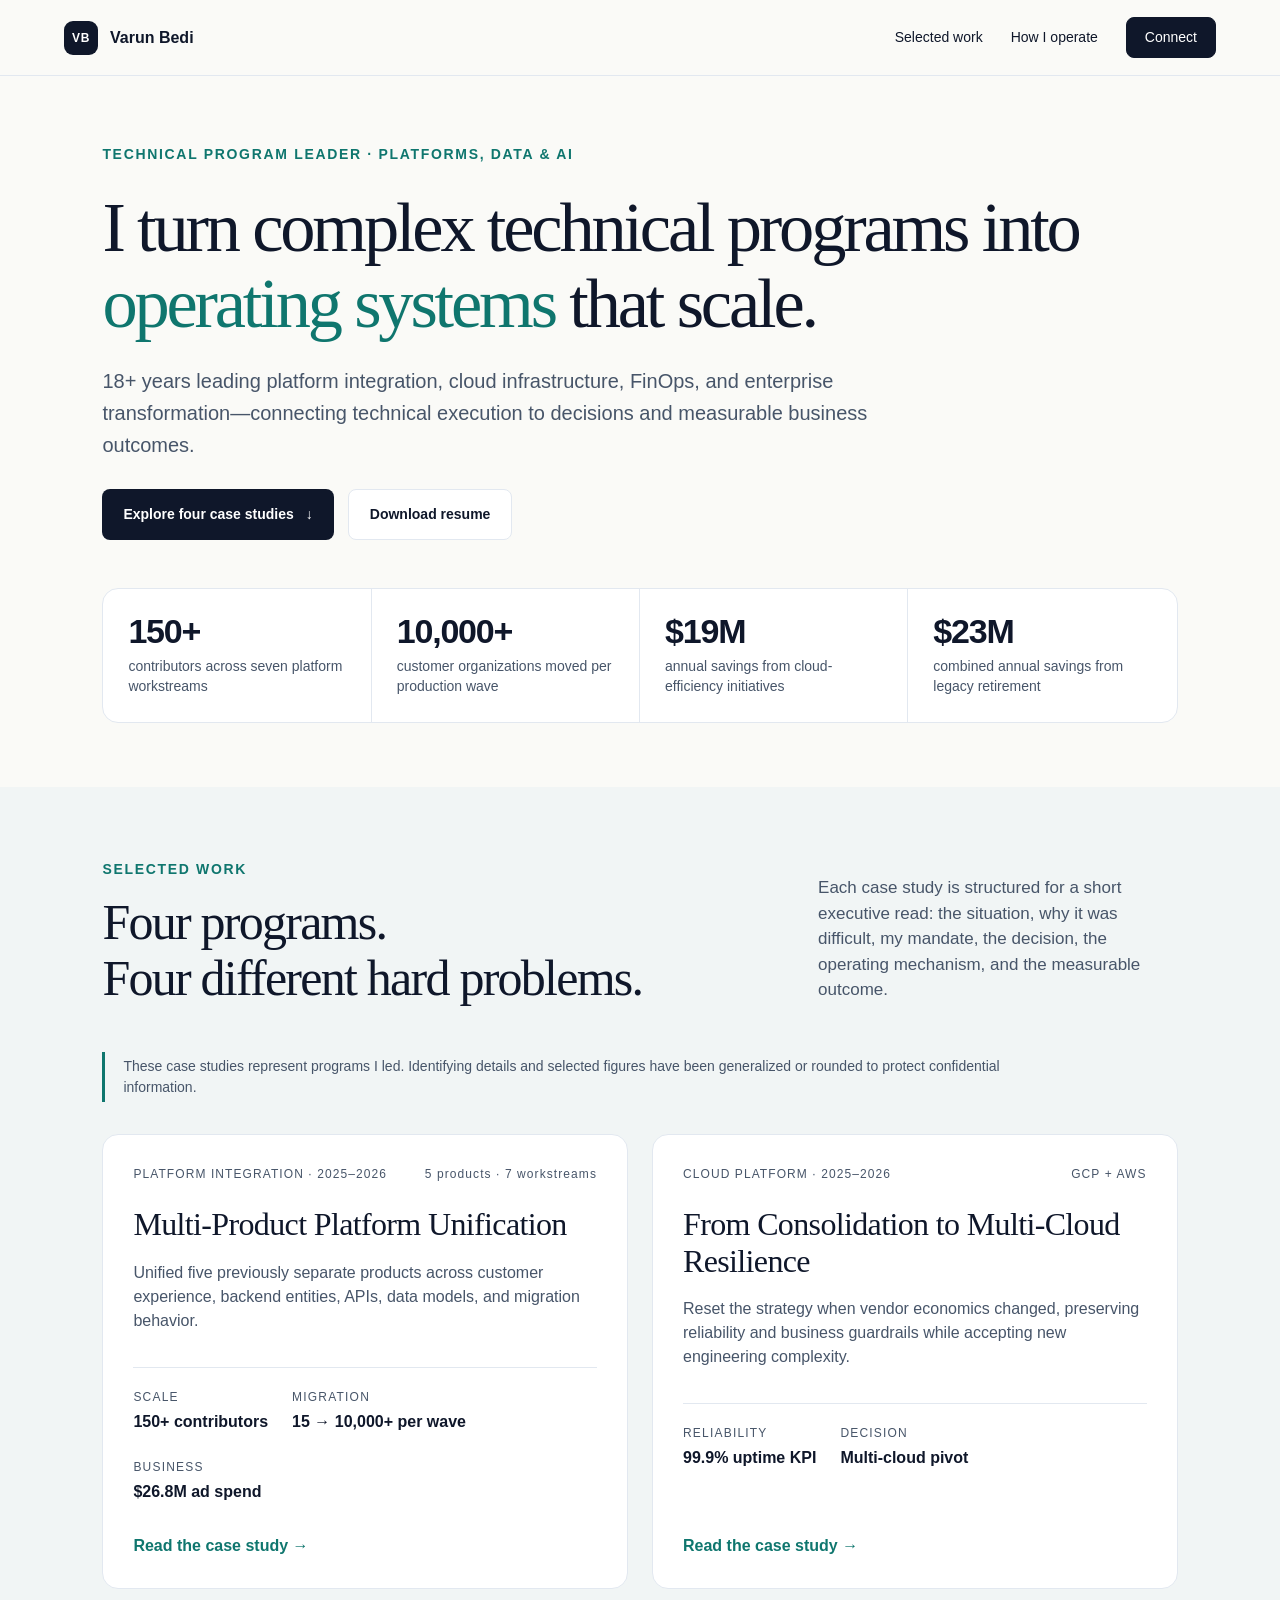
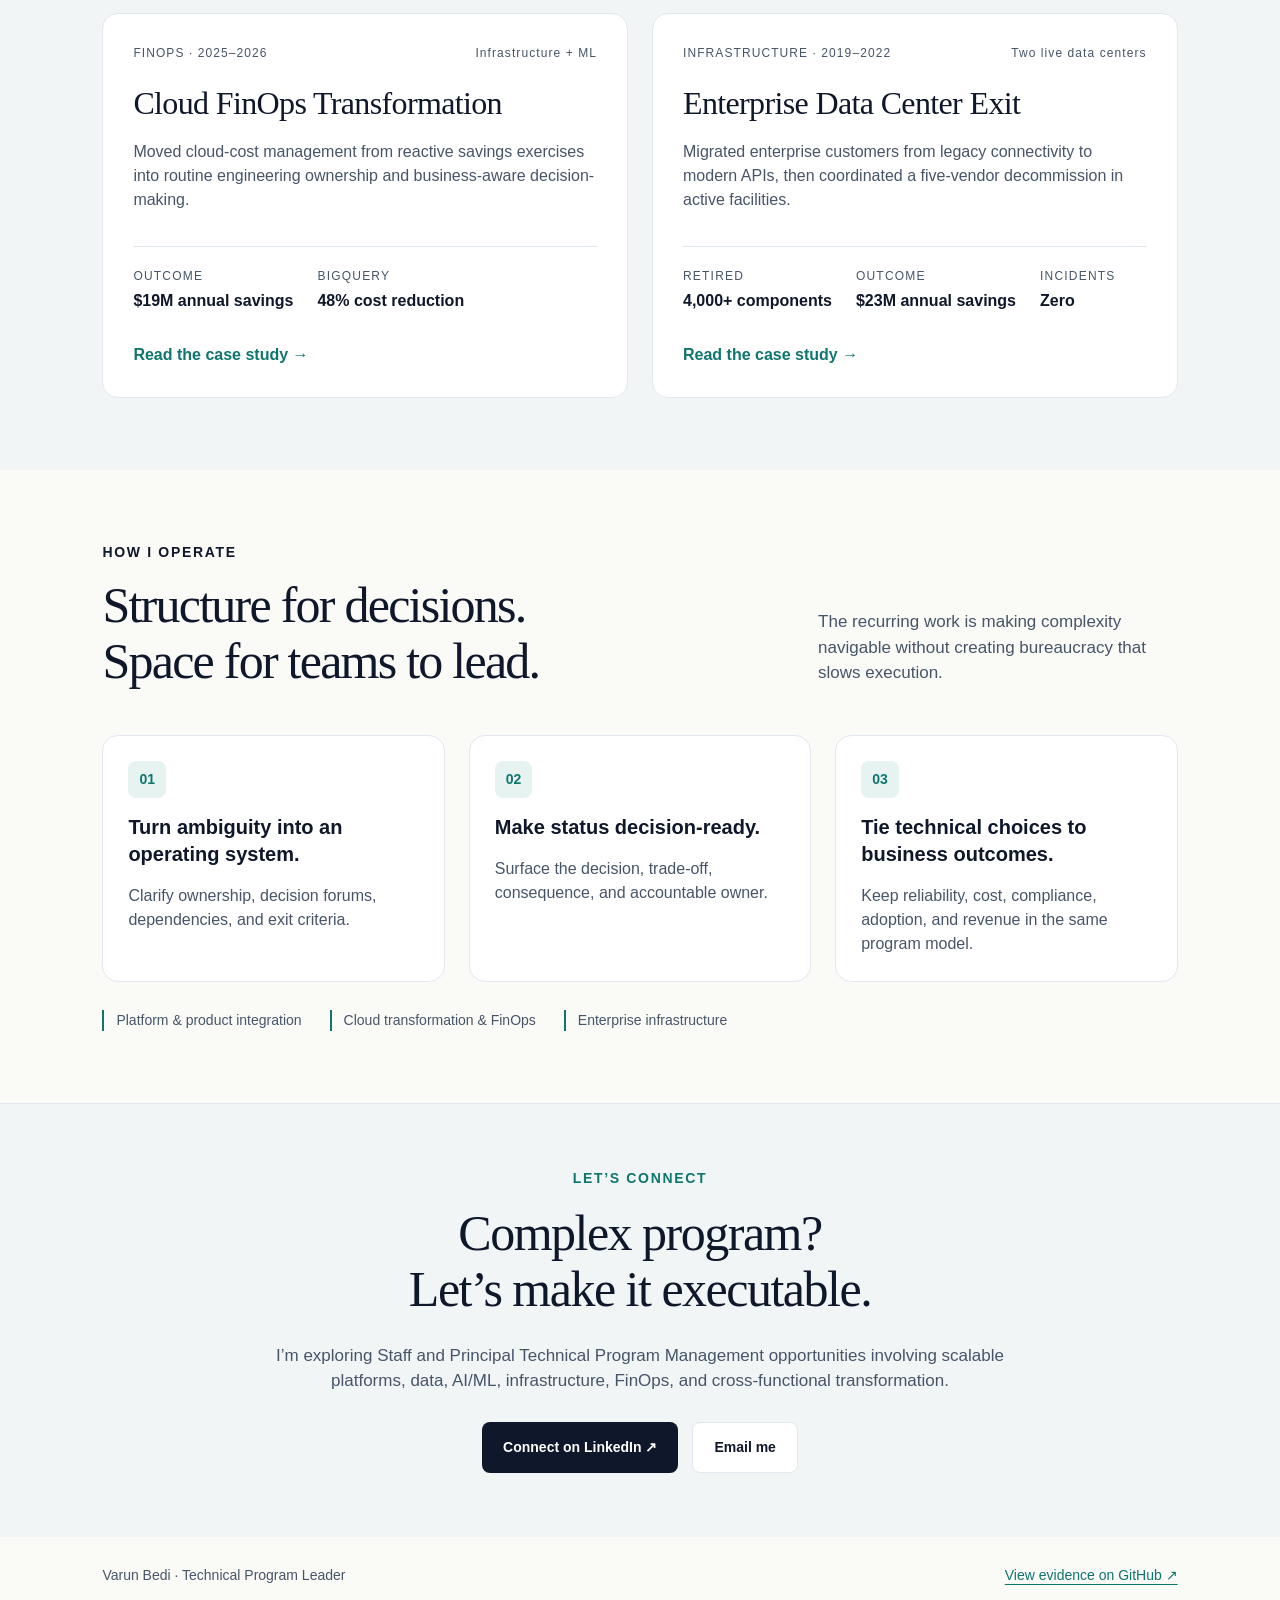
==== commit a899cb87: "Refresh portfolio palette, cards, and resume access" ====
--- a/docs/index.html
+++ b/docs/index.html
@@ -11,6 +11,7 @@
   <link rel="icon" href="favicon.svg" type="image/svg+xml">
   <link rel="stylesheet" href="styles.css">
   <link rel="stylesheet" href="refinements.css">
+  <link rel="stylesheet" href="theme.css">
 </head>
 <body>
   <header class="site-header">
@@ -27,7 +28,7 @@
       <p class="hero-copy">18+ years leading platform integration, cloud infrastructure, FinOps, and enterprise transformation—connecting technical execution to decisions and measurable business outcomes.</p>
       <div class="hero-actions">
         <a class="button primary" href="#work">Explore four case studies <span aria-hidden="true">↓</span></a>
-        <a class="button secondary" href="https://github.com/varunbedi4u-TPM/github-portfolio-TPM" target="_blank" rel="noreferrer">View evidence on GitHub ↗</a>
+        <a class="button secondary" href="Varun_Bedi_Resume.pdf" download>Download resume</a>
       </div>
       <div class="impact-strip hero-impact" aria-label="Selected impact">
         <div><strong>150+</strong><span>contributors across seven platform workstreams</span></div>
@@ -83,13 +84,14 @@
         <li><span>02</span><h3>Make status decision-ready.</h3><p>Surface the decision, trade-off, consequence, and accountable owner.</p></li>
         <li><span>03</span><h3>Tie technical choices to business outcomes.</h3><p>Keep reliability, cost, compliance, adoption, and revenue in the same program model.</p></li>
       </ol>
+      <p class="specialties" aria-label="Core specialties"><span>Platform &amp; product integration</span><span>Cloud transformation &amp; FinOps</span><span>Enterprise infrastructure</span></p>
     </section>
-    <section class="contact compact-contact">
+    <section class="contact compact-contact" id="contact">
       <p class="kicker">LET’S CONNECT</p><h2>Complex program?<br>Let’s make it executable.</h2>
       <p>I’m exploring Staff and Principal Technical Program Management opportunities involving scalable platforms, data, AI/ML, infrastructure, FinOps, and cross-functional transformation.</p>
       <div class="hero-actions"><a class="button light" href="https://linkedin.com/in/bedivarun" target="_blank" rel="noreferrer">Connect on LinkedIn ↗</a><a class="button ghost" href="mailto:varunbedi.it@gmail.com">Email me</a></div>
     </section>
   </main>
-  <footer><p>Varun Bedi · Technical Program Leader</p><p>Technical Program Leadership Portfolio</p></footer>
+  <footer><p>Varun Bedi · Technical Program Leader</p><p><a class="footer-evidence" href="https://github.com/varunbedi4u-TPM/github-portfolio-TPM" target="_blank" rel="noreferrer">View evidence on GitHub ↗</a></p></footer>
 </body>
 </html>
--- a/docs/theme.css
+++ b/docs/theme.css
@@ -0,0 +1,11 @@
+:root{--ink:#0f172a;--paper:#fafaf7;--paper-2:#f1f5f5;--green:#0f766e;--lime:#99f6e4;--line:#e2e8f0;--muted:#475569}
+html{scroll-padding-top:100px}body{font-size:16px}a:focus-visible{outline:3px solid var(--green);outline-offset:5px;border-radius:4px}
+.site-header,.case-header{background:rgba(250,250,247,.96)}.wordmark span{border-radius:9px;color:#fff}.nav-cta{background:var(--ink);color:#fff;border-radius:8px}.site-header nav a:hover,.case-header nav a:hover{ text-decoration:underline;text-underline-offset:5px}
+.compact-hero{padding-top:68px;padding-bottom:64px}h1{font-size:clamp(44px,5.5vw,76px);line-height:1.08;letter-spacing:-.045em;max-width:1060px;margin:24px 0}h1 em{font-style:normal}.hero-copy{font-size:20px;max-width:810px}.eyebrow,.kicker{font-size:14px;letter-spacing:.12em}.button{border-radius:8px;min-height:48px;gap:12px}.button:hover{box-shadow:0 3px 12px #0f172a18}.secondary{background:white}.hero-actions{margin-top:28px}.hero-impact{margin-top:48px;border:1px solid var(--line);border-radius:16px;background:white;overflow:hidden}.impact-strip div,.impact-strip div+div{padding:25px}.impact-strip strong{font-family:Inter,'Segoe UI',Arial,sans-serif;font-size:34px;font-weight:750;letter-spacing:-.035em}.impact-strip span{font-size:14px;max-width:240px}
+.concise-work{background:#f1f5f5;color:var(--ink);padding-top:72px!important;padding-bottom:72px!important}.work .kicker,.contact .kicker{color:var(--green)}.work .split>p,.case-card p{color:var(--muted)}.section-intro h2{font-size:clamp(34px,4vw,50px);line-height:1.12}.section-intro{margin-bottom:32px}.split{gap:48px}.evidence-note{margin:0 0 32px;color:var(--muted);background:transparent;border-left:3px solid var(--green);padding:4px 0 4px 18px}.programs-grid{gap:24px}.concise-work .case-card{min-height:370px;background:white;border:1px solid var(--line);border-radius:16px;padding:30px}.case-meta{font-size:12px;line-height:1.6;color:var(--muted);flex-wrap:wrap;gap:8px;margin-bottom:0}.case-card h3{font-size:32px;line-height:1.15;letter-spacing:-.02em;margin-top:22px}.case-card dl{border-color:var(--line);gap:24px;flex-wrap:wrap}.case-card dt{font-size:12px;color:var(--muted)}.case-card a{color:var(--green);text-underline-offset:4px}.case-card a:hover{text-decoration:underline}
+.compact-principles{padding-top:72px!important;padding-bottom:72px!important}.principle-list{display:grid;grid-template-columns:repeat(3,minmax(0,1fr));gap:24px;border:0}.principle-list li{display:flex;flex-direction:column;align-items:flex-start;gap:16px;background:white;border:1px solid var(--line);border-radius:16px;padding:25px}.principle-list li>span{font-size:14px;font-weight:700;color:var(--green);background:#e6f3f1;padding:8px 11px;border-radius:8px}.principle-list h3{font-family:Inter,'Segoe UI',Arial,sans-serif;font-size:20px;font-weight:650;line-height:1.35}.principle-list p{font-size:16px}.specialties{display:flex;flex-wrap:wrap;gap:12px 28px;margin:28px 0 0;color:var(--muted);font-size:14px}.specialties span{border-left:2px solid var(--green);padding-left:12px}
+.compact-contact{background:#f1f5f5;color:var(--ink);padding-top:64px!important;padding-bottom:64px!important;border-top:1px solid var(--line)}.contact h2{font-size:clamp(34px,4vw,50px);line-height:1.12;letter-spacing:-.03em}.contact>p:not(.kicker){color:var(--muted);font-size:17px;max-width:780px}.light{background:var(--ink);color:white}.ghost{background:white;border:1px solid var(--line)}footer{font-size:14px}.footer-evidence{color:var(--green);text-underline-offset:4px}
+.case-hero h1{font-size:clamp(42px,6vw,76px);line-height:1.08}.case-eyebrow,.case-label{font-size:14px}.context-row span,.back-link,.kpi-band span,.case-footer{font-size:14px}.kpi-band{background:var(--ink);border-radius:14px;overflow:hidden}.kpi-band strong{color:var(--lime)}.decision{border-radius:16px}.outcome-grid div{border-radius:12px}.study-section,.case-intro,.case-meta,.case-card dl div{min-width:0}
+@media(max-width:900px){.compact-hero{padding-top:48px}.split{gap:18px}.principle-list{grid-template-columns:1fr}.principle-list li{gap:12px}.hero-impact div:nth-child(-n+2){border-bottom:1px solid var(--line)}.hero-impact div:nth-child(odd){border-right:1px solid var(--line)}.case-card dl{gap:18px}.compact-principles,.concise-work{padding-top:56px!important;padding-bottom:56px!important}}
+@media(max-width:540px){.hero-copy{font-size:18px}.eyebrow{font-size:12px}.hero-impact div,.hero-impact div+div{padding:20px 16px}.impact-strip strong{font-size:29px}.impact-strip span{font-size:14px}.case-card h3{font-size:28px}.concise-work .case-card{padding:24px}.specialties{flex-direction:column}.contact h2 br{display:none}.kpi-band div{padding:22px 16px}.case-header{padding-inline:18px}.case-header nav{gap:12px}}
+@media(prefers-reduced-motion:reduce){html{scroll-behavior:auto}*{transition:none!important}}
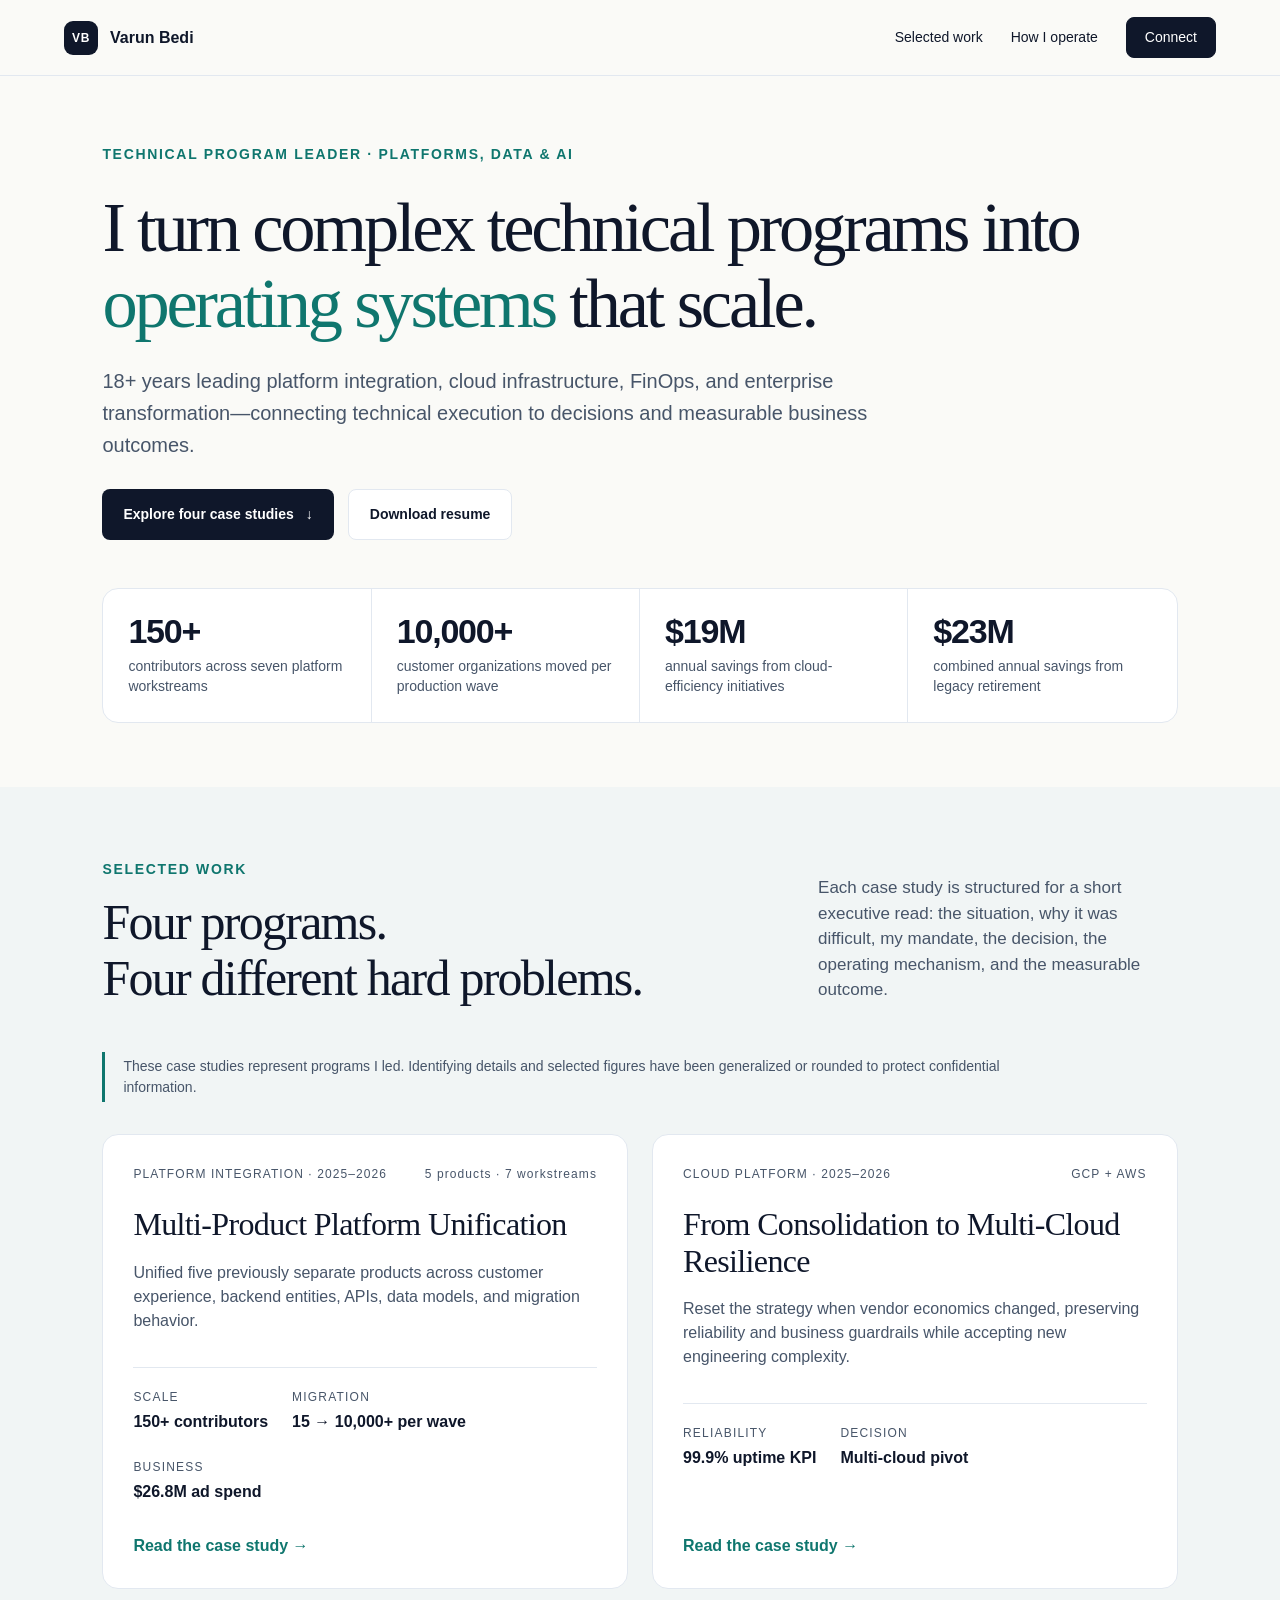
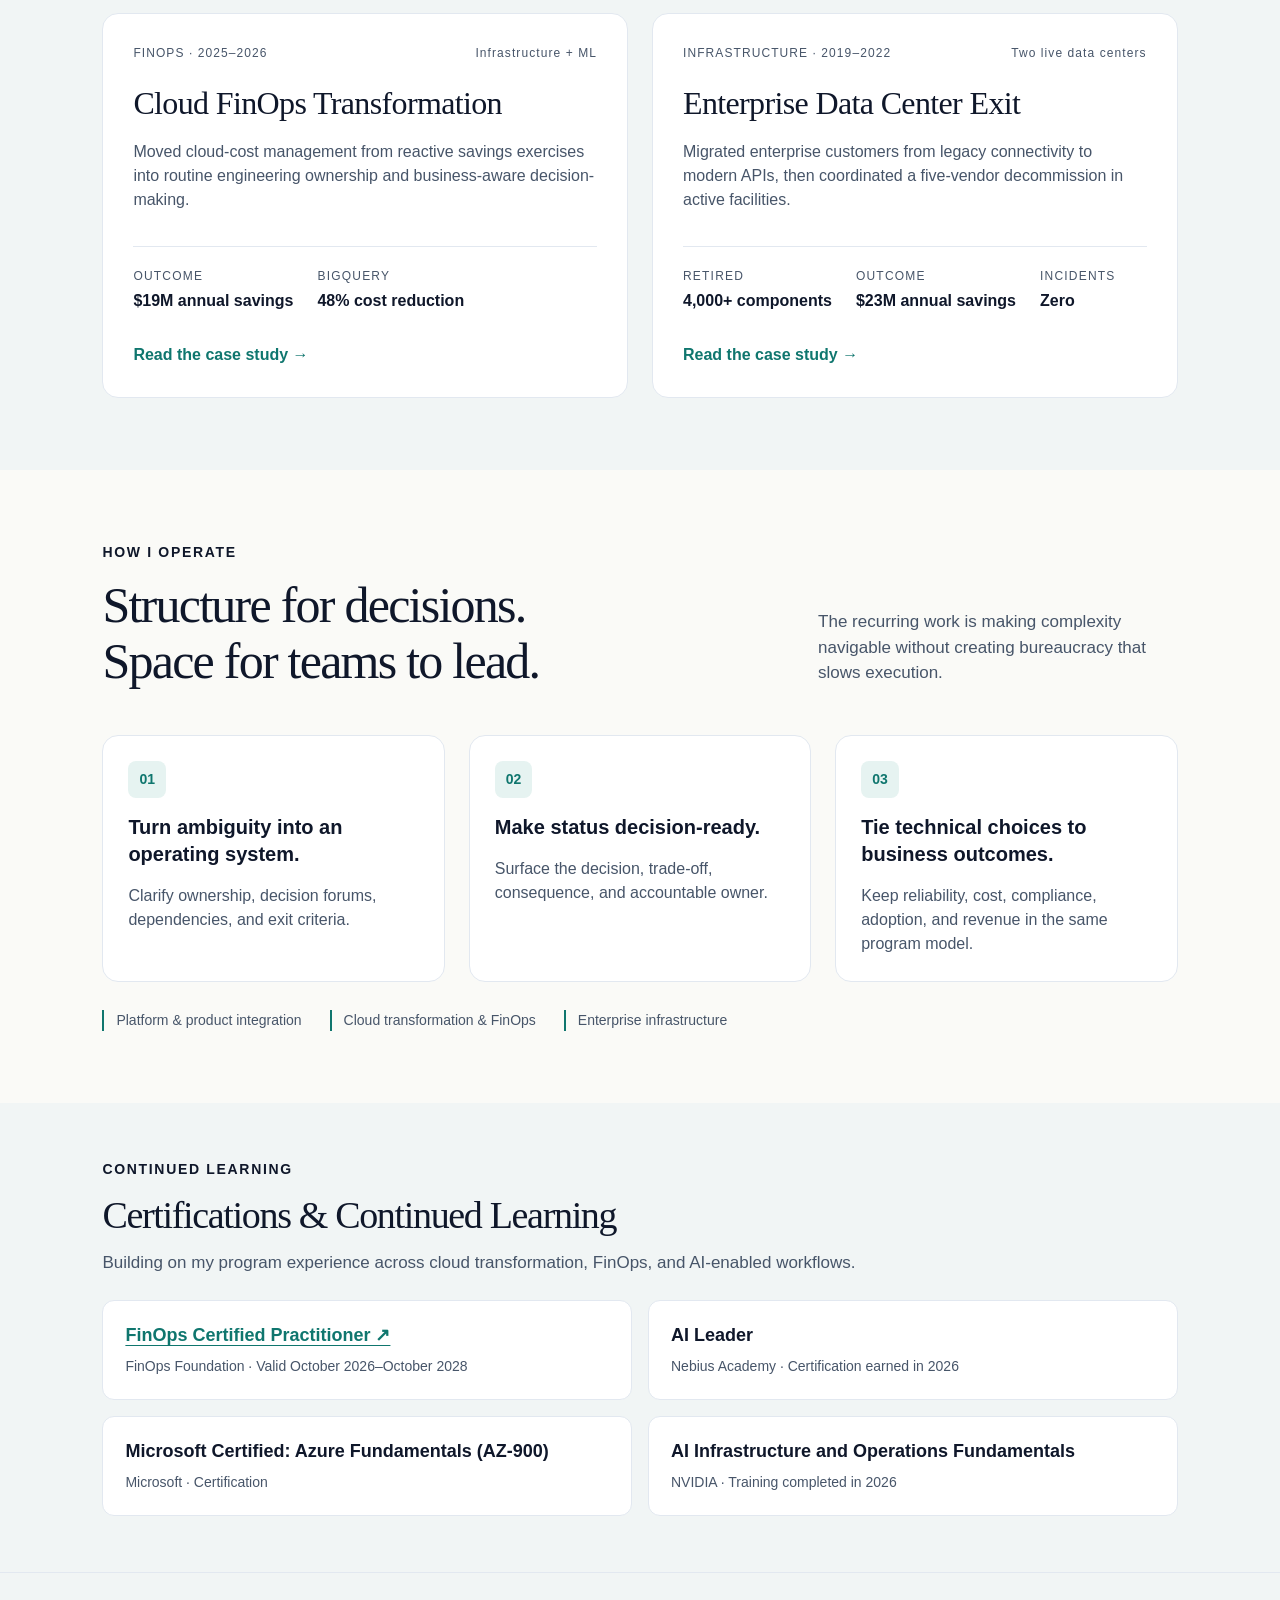
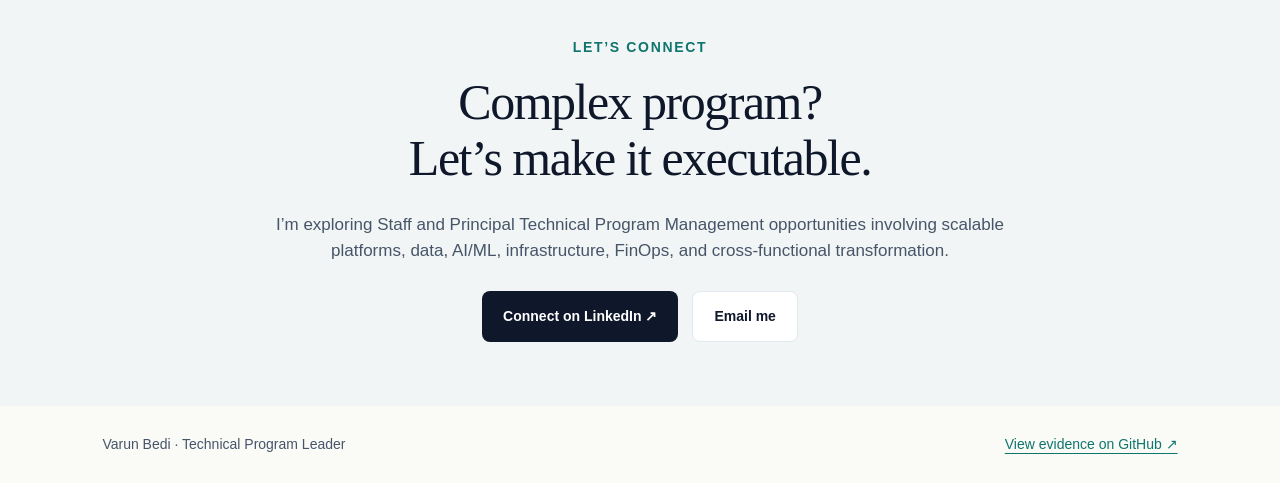
==== commit e76cfb64: "Add certifications and continued learning to portfolio and README" ====
--- a/docs/index.html
+++ b/docs/index.html
@@ -86,6 +86,19 @@
       </ol>
       <p class="specialties" aria-label="Core specialties"><span>Platform &amp; product integration</span><span>Cloud transformation &amp; FinOps</span><span>Enterprise infrastructure</span></p>
     </section>
+    <section class="credentials" id="credentials" aria-labelledby="credentials-title">
+      <div class="section-intro">
+        <p class="kicker">CONTINUED LEARNING</p>
+        <h2 id="credentials-title">Certifications &amp; Continued Learning</h2>
+        <p>Building on my program experience across cloud transformation, FinOps, and AI-enabled workflows.</p>
+      </div>
+      <ul class="credential-list">
+        <li><h3><a href="https://verify.skilljar.com/c/z38svyhzy6jr" target="_blank" rel="noreferrer">FinOps Certified Practitioner ↗</a></h3><p>FinOps Foundation · Valid October 2026–October 2028</p></li>
+        <li><h3>AI Leader</h3><p>Nebius Academy · Certification earned in 2026</p></li>
+        <li><h3>Microsoft Certified: Azure Fundamentals (AZ-900)</h3><p>Microsoft · Certification</p></li>
+        <li><h3>AI Infrastructure and Operations Fundamentals</h3><p>NVIDIA · Training completed in 2026</p></li>
+      </ul>
+    </section>
     <section class="contact compact-contact" id="contact">
       <p class="kicker">LET’S CONNECT</p><h2>Complex program?<br>Let’s make it executable.</h2>
       <p>I’m exploring Staff and Principal Technical Program Management opportunities involving scalable platforms, data, AI/ML, infrastructure, FinOps, and cross-functional transformation.</p>
--- a/docs/theme.css
+++ b/docs/theme.css
@@ -1,4 +1,5 @@
 :root{--ink:#0f172a;--paper:#fafaf7;--paper-2:#f1f5f5;--green:#0f766e;--lime:#99f6e4;--line:#e2e8f0;--muted:#475569}
+.credentials{background:var(--paper-2);padding-top:56px!important;padding-bottom:56px!important}.credentials .section-intro{max-width:850px;margin-bottom:24px}.credentials .section-intro h2{font-size:clamp(28px,3vw,38px)}.credential-list{list-style:none;padding:0;margin:0;display:grid;grid-template-columns:repeat(2,minmax(0,1fr));gap:16px}.credential-list li{padding:22px;background:white;border:1px solid var(--line);border-radius:12px}.credential-list h3{font:650 18px/1.4 Inter,'Segoe UI',Arial,sans-serif;margin:0 0 8px}.credential-list p{font-size:14px;color:var(--muted);margin:0}.credential-list a{color:var(--green);text-underline-offset:4px}@media(max-width:700px){.credential-list{grid-template-columns:1fr}}
 html{scroll-padding-top:100px}body{font-size:16px}a:focus-visible{outline:3px solid var(--green);outline-offset:5px;border-radius:4px}
 .site-header,.case-header{background:rgba(250,250,247,.96)}.wordmark span{border-radius:9px;color:#fff}.nav-cta{background:var(--ink);color:#fff;border-radius:8px}.site-header nav a:hover,.case-header nav a:hover{ text-decoration:underline;text-underline-offset:5px}
 .compact-hero{padding-top:68px;padding-bottom:64px}h1{font-size:clamp(44px,5.5vw,76px);line-height:1.08;letter-spacing:-.045em;max-width:1060px;margin:24px 0}h1 em{font-style:normal}.hero-copy{font-size:20px;max-width:810px}.eyebrow,.kicker{font-size:14px;letter-spacing:.12em}.button{border-radius:8px;min-height:48px;gap:12px}.button:hover{box-shadow:0 3px 12px #0f172a18}.secondary{background:white}.hero-actions{margin-top:28px}.hero-impact{margin-top:48px;border:1px solid var(--line);border-radius:16px;background:white;overflow:hidden}.impact-strip div,.impact-strip div+div{padding:25px}.impact-strip strong{font-family:Inter,'Segoe UI',Arial,sans-serif;font-size:34px;font-weight:750;letter-spacing:-.035em}.impact-strip span{font-size:14px;max-width:240px}
